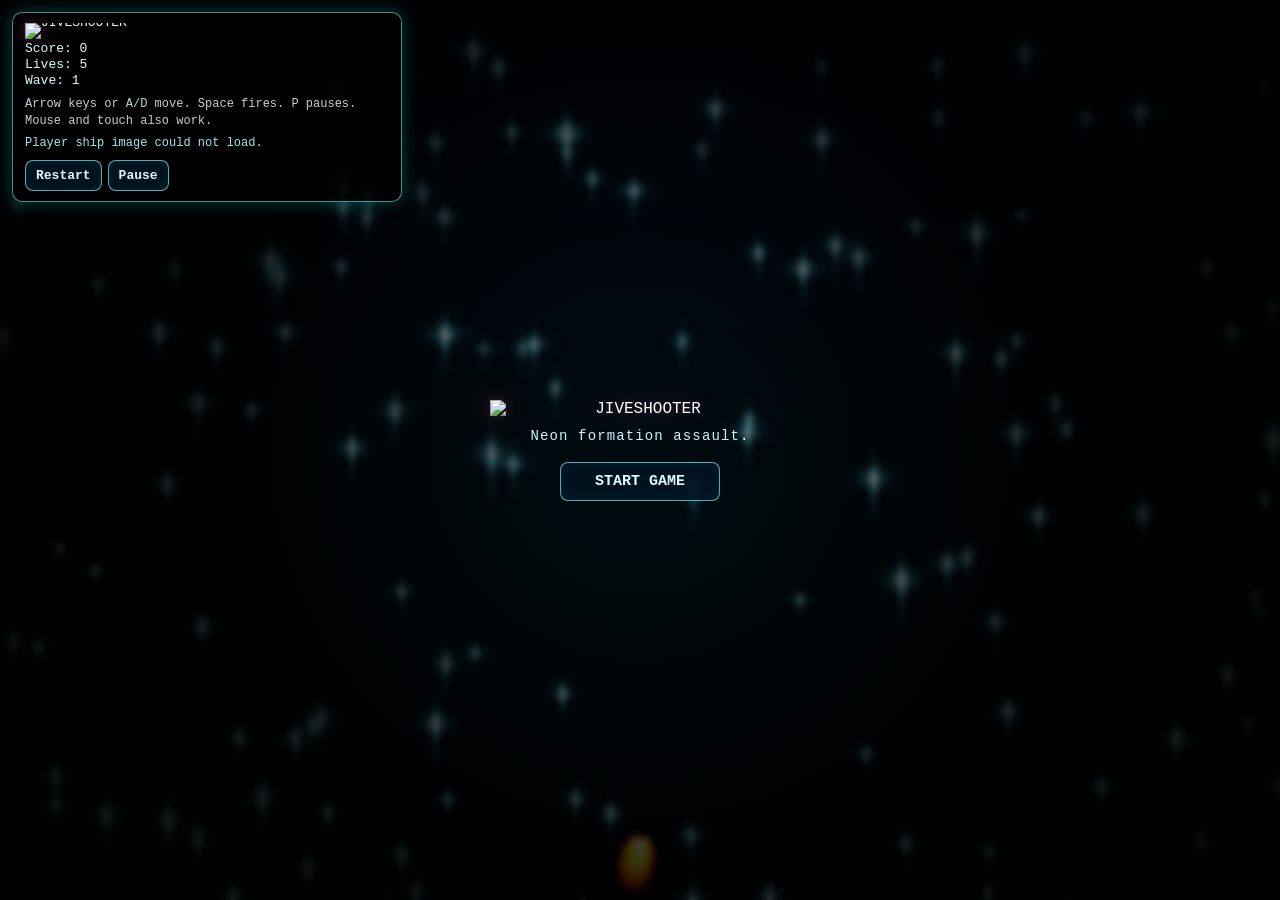
==== index.html @ 8937915e "Add files via upload" ====
<!doctype html>
<html lang="en">
<head>
  <meta charset="utf-8">
  <meta name="viewport" content="width=device-width,initial-scale=1,viewport-fit=cover">
  <meta name="theme-color" content="#00040e">
  <title>JIVESHOOTER</title>
  <link rel="stylesheet" href="style.css">
</head>
<body>
  <main id="gameShell">
    <canvas id="gameCanvas" aria-label="JIVESHOOTER game"></canvas>
    <canvas id="fxCanvas" aria-hidden="true"></canvas>

    <section id="hud" aria-live="polite">
      <div id="logoWrap">
        <img id="logo" alt="JIVESHOOTER">
      </div>
      <div class="stat">Score: <span id="score">0</span></div>
      <div class="stat">Lives: <span id="lives">5</span></div>
      <div class="stat">Wave: <span id="wave">1</span></div>
      <small>
        Arrow keys or A/D move. Space fires. P pauses.
        Mouse and touch also work.
      </small>
      <div id="status">Loading JIVESHOOTER assets...</div>
      <div class="buttons">
        <button id="restart" type="button">Restart</button>
        <button id="pause" type="button">Pause</button>
      </div>
    </section>

    <section id="startPanel" class="panel">
      <img id="startLogo" alt="JIVESHOOTER">
      <p>Neon formation assault.</p>
      <button id="start" type="button">START GAME</button>
    </section>
  </main>

  <script src="game.js"></script>
</body>
</html>
---- style.css ----
html,
body {
  width: 100%;
  height: 100%;
  margin: 0;
  overflow: hidden;
  background: #000;
}

body {
  font-family: "Courier New", Courier, monospace;
  overscroll-behavior: none;
  touch-action: none;
}

* {
  box-sizing: border-box;
}

#gameShell {
  position: fixed;
  inset: 0;
  overflow: hidden;
  background:
    radial-gradient(circle at 50% 72%, rgba(17, 25, 42, 0.34), transparent 46%),
    linear-gradient(180deg, #00040e 0%, #000000 63%, #000000 100%);
}

#gameCanvas,
#fxCanvas {
  position: absolute;
  inset: 0;
  width: 100%;
  height: 100%;
}

#gameCanvas {
  z-index: 1;
  touch-action: none;
  cursor: crosshair;
}

#fxCanvas {
  z-index: 2;
  pointer-events: none;
  mix-blend-mode: screen;
  filter: saturate(1.45) contrast(1.16) brightness(1.05);
}

#hud {
  position: fixed;
  left: 12px;
  top: 12px;
  z-index: 5;
  padding: 10px 12px;
  color: #dffcff;
  background: rgba(0, 0, 0, 0.78);
  border: 1px solid rgba(140, 255, 255, 0.55);
  box-shadow: 0 0 18px rgba(0, 255, 255, 0.25);
  border-radius: 10px;
  user-select: none;
  max-width: min(390px, calc(100vw - 24px));
  font-size: 13px;
}

#logoWrap {
  margin: 0 0 2px 0;
  line-height: 0;
}

#logo,
#startLogo {
  display: block;
  width: min(300px, calc(100vw - 84px));
  max-width: 100%;
  height: auto;
  filter:
    drop-shadow(0 0 6px rgba(255, 100, 255, 0.20))
    drop-shadow(0 0 14px rgba(255, 120, 40, 0.16));
}

.stat {
  line-height: 1.24;
}

#hud small {
  display: block;
  opacity: 0.84;
  margin-top: 7px;
  line-height: 1.35;
  font-size: 12px;
}

#status {
  margin-top: 7px;
  min-height: 16px;
  color: #aef7ff;
  opacity: 0.94;
  font-size: 12px;
}

.buttons {
  display: flex;
  gap: 6px;
  flex-wrap: wrap;
}

button {
  margin-top: 8px;
  border: 1px solid rgba(140, 255, 255, 0.65);
  background: rgba(0, 20, 32, 0.92);
  color: #dffcff;
  border-radius: 8px;
  padding: 7px 10px;
  font: 700 13px "Courier New", Courier, monospace;
  cursor: pointer;
  box-shadow: inset 0 0 12px rgba(0, 210, 255, 0.08);
}

button:hover,
button:focus-visible {
  background: rgba(0, 42, 58, 0.96);
  outline: none;
  box-shadow:
    inset 0 0 14px rgba(0, 210, 255, 0.16),
    0 0 15px rgba(0, 255, 255, 0.2);
}

.panel {
  position: fixed;
  inset: 0;
  z-index: 4;
  display: grid;
  place-content: center;
  justify-items: center;
  gap: 10px;
  padding: 28px;
  text-align: center;
  color: white;
  background: radial-gradient(circle at center, rgba(0, 32, 48, 0.35), rgba(0, 0, 0, 0.82) 56%, rgba(0, 0, 0, 0.95));
  backdrop-filter: blur(3px);
}

.panel.hidden {
  display: none;
}

.panel p {
  margin: 0;
  color: #c8f8ff;
  font-size: 14px;
  letter-spacing: 0.08em;
}

#start {
  min-width: 160px;
  padding: 10px 18px;
  font-size: 15px;
}

@media (max-width: 680px) {
  #hud {
    font-size: 12px;
    max-width: min(320px, calc(100vw - 16px));
    left: 8px;
    top: 8px;
    padding: 8px 10px;
  }

  #hud small {
    display: none;
  }

  #logo {
    width: min(220px, calc(100vw - 80px));
  }
}
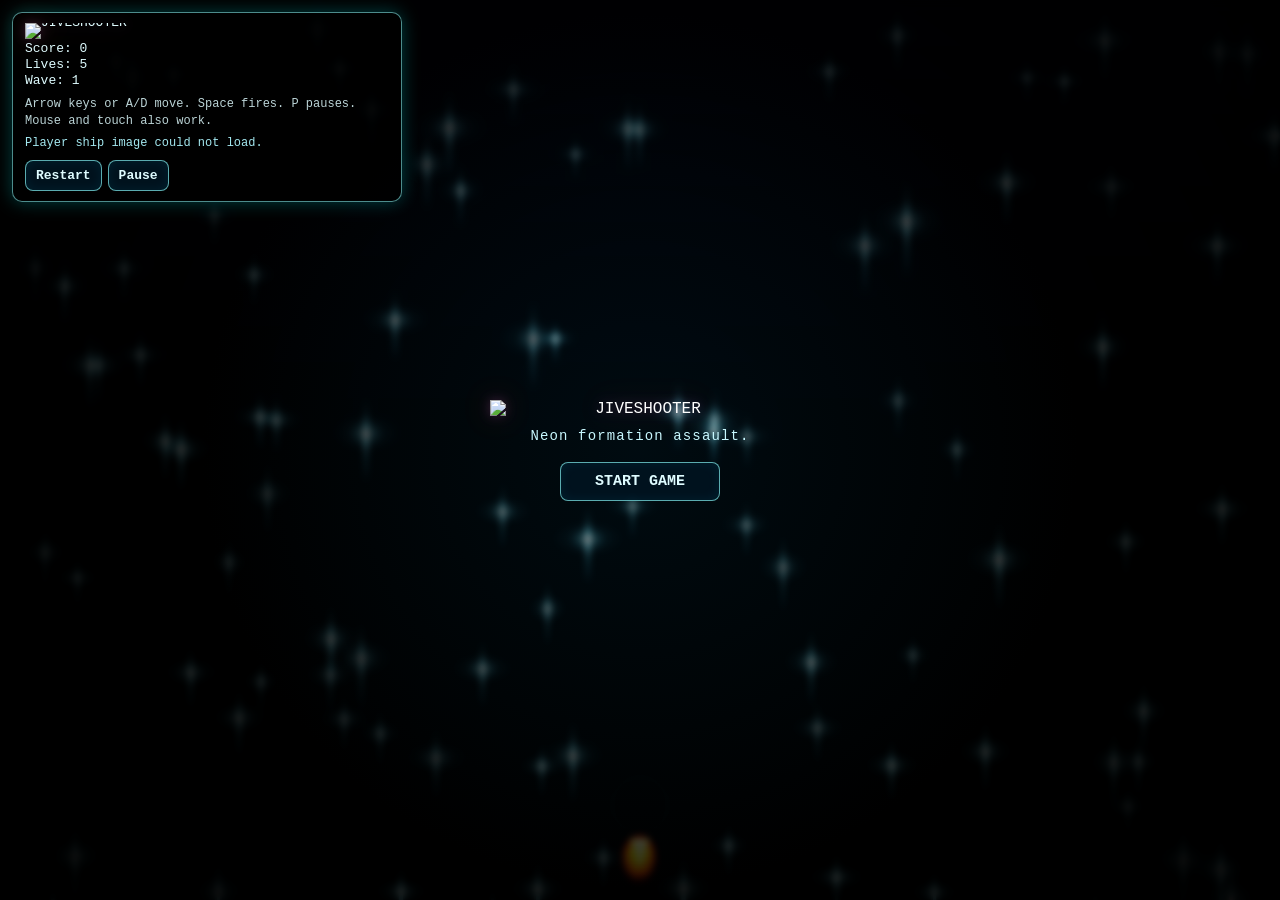
==== commit f8a1bf59: "Add files via upload" ====
--- a/index.html
+++ b/index.html
@@ -4,8 +4,8 @@
   <meta charset="utf-8">
   <meta name="viewport" content="width=device-width,initial-scale=1,viewport-fit=cover">
   <meta name="theme-color" content="#00040e">
-  <title>JIVESHOOTER</title>
-  <link rel="stylesheet" href="style.css">
+  <title>JIVESHOOTER V4</title>
+  <link rel="stylesheet" href="style-v4-20260811.css">
 </head>
 <body>
   <main id="gameShell">
@@ -37,6 +37,6 @@
     </section>
   </main>
 
-  <script src="game.js"></script>
+  <script src="game-v4-20260811.js"></script>
 </body>
 </html>
--- a/style-v4-20260811.css
+++ b/style-v4-20260811.css
@@ -0,0 +1,178 @@
+/* JIVESHOOTER V4 GLOW SYNC 2026-08-11 */
+html,
+body {
+  width: 100%;
+  height: 100%;
+  margin: 0;
+  overflow: hidden;
+  background: #000;
+}
+
+body {
+  font-family: "Courier New", Courier, monospace;
+  overscroll-behavior: none;
+  touch-action: none;
+}
+
+* {
+  box-sizing: border-box;
+}
+
+#gameShell {
+  position: fixed;
+  inset: 0;
+  overflow: hidden;
+  background:
+    radial-gradient(circle at 50% 72%, rgba(17, 25, 42, 0.34), transparent 46%),
+    linear-gradient(180deg, #00040e 0%, #000000 63%, #000000 100%);
+}
+
+#gameCanvas,
+#fxCanvas {
+  position: absolute;
+  inset: 0;
+  width: 100%;
+  height: 100%;
+}
+
+#gameCanvas {
+  z-index: 1;
+  touch-action: none;
+  cursor: crosshair;
+}
+
+#fxCanvas {
+  z-index: 2;
+  pointer-events: none;
+  mix-blend-mode: screen;
+  filter: saturate(1.45) contrast(1.16) brightness(1.00);
+}
+
+#hud {
+  position: fixed;
+  left: 12px;
+  top: 12px;
+  z-index: 5;
+  padding: 10px 12px;
+  color: #dffcff;
+  background: rgba(0, 0, 0, 0.78);
+  border: 1px solid rgba(140, 255, 255, 0.55);
+  box-shadow: 0 0 18px rgba(0, 255, 255, 0.25);
+  border-radius: 10px;
+  user-select: none;
+  max-width: min(390px, calc(100vw - 24px));
+  font-size: 13px;
+}
+
+#logoWrap {
+  margin: 0 0 2px 0;
+  line-height: 0;
+}
+
+#logo,
+#startLogo {
+  display: block;
+  width: min(300px, calc(100vw - 84px));
+  max-width: 100%;
+  height: auto;
+  filter:
+    drop-shadow(0 0 6px rgba(255, 100, 255, 0.20))
+    drop-shadow(0 0 14px rgba(255, 120, 40, 0.16));
+}
+
+.stat {
+  line-height: 1.24;
+}
+
+#hud small {
+  display: block;
+  opacity: 0.84;
+  margin-top: 7px;
+  line-height: 1.35;
+  font-size: 12px;
+}
+
+#status {
+  margin-top: 7px;
+  min-height: 16px;
+  color: #aef7ff;
+  opacity: 0.94;
+  font-size: 12px;
+}
+
+.buttons {
+  display: flex;
+  gap: 6px;
+  flex-wrap: wrap;
+}
+
+button {
+  margin-top: 8px;
+  border: 1px solid rgba(140, 255, 255, 0.65);
+  background: rgba(0, 20, 32, 0.92);
+  color: #dffcff;
+  border-radius: 8px;
+  padding: 7px 10px;
+  font: 700 13px "Courier New", Courier, monospace;
+  cursor: pointer;
+  box-shadow: inset 0 0 12px rgba(0, 210, 255, 0.08);
+}
+
+button:hover,
+button:focus-visible {
+  background: rgba(0, 42, 58, 0.96);
+  outline: none;
+  box-shadow:
+    inset 0 0 14px rgba(0, 210, 255, 0.16),
+    0 0 15px rgba(0, 255, 255, 0.2);
+}
+
+.panel {
+  position: fixed;
+  inset: 0;
+  z-index: 4;
+  display: grid;
+  place-content: center;
+  justify-items: center;
+  gap: 10px;
+  padding: 28px;
+  text-align: center;
+  color: white;
+  background: radial-gradient(circle at center, rgba(0, 32, 48, 0.35), rgba(0, 0, 0, 0.82) 56%, rgba(0, 0, 0, 0.95));
+  backdrop-filter: blur(3px);
+}
+
+.panel.hidden {
+  display: none;
+}
+
+.panel p {
+  margin: 0;
+  color: #c8f8ff;
+  font-size: 14px;
+  letter-spacing: 0.08em;
+}
+
+#start {
+  min-width: 160px;
+  padding: 10px 18px;
+  font-size: 15px;
+}
+
+@media (max-width: 680px) {
+  #hud {
+    font-size: 12px;
+    max-width: min(320px, calc(100vw - 16px));
+    left: 8px;
+    top: 8px;
+    padding: 8px 10px;
+  }
+
+  #hud small {
+    display: none;
+  }
+
+  #logo {
+    width: min(220px, calc(100vw - 80px));
+  }
+}
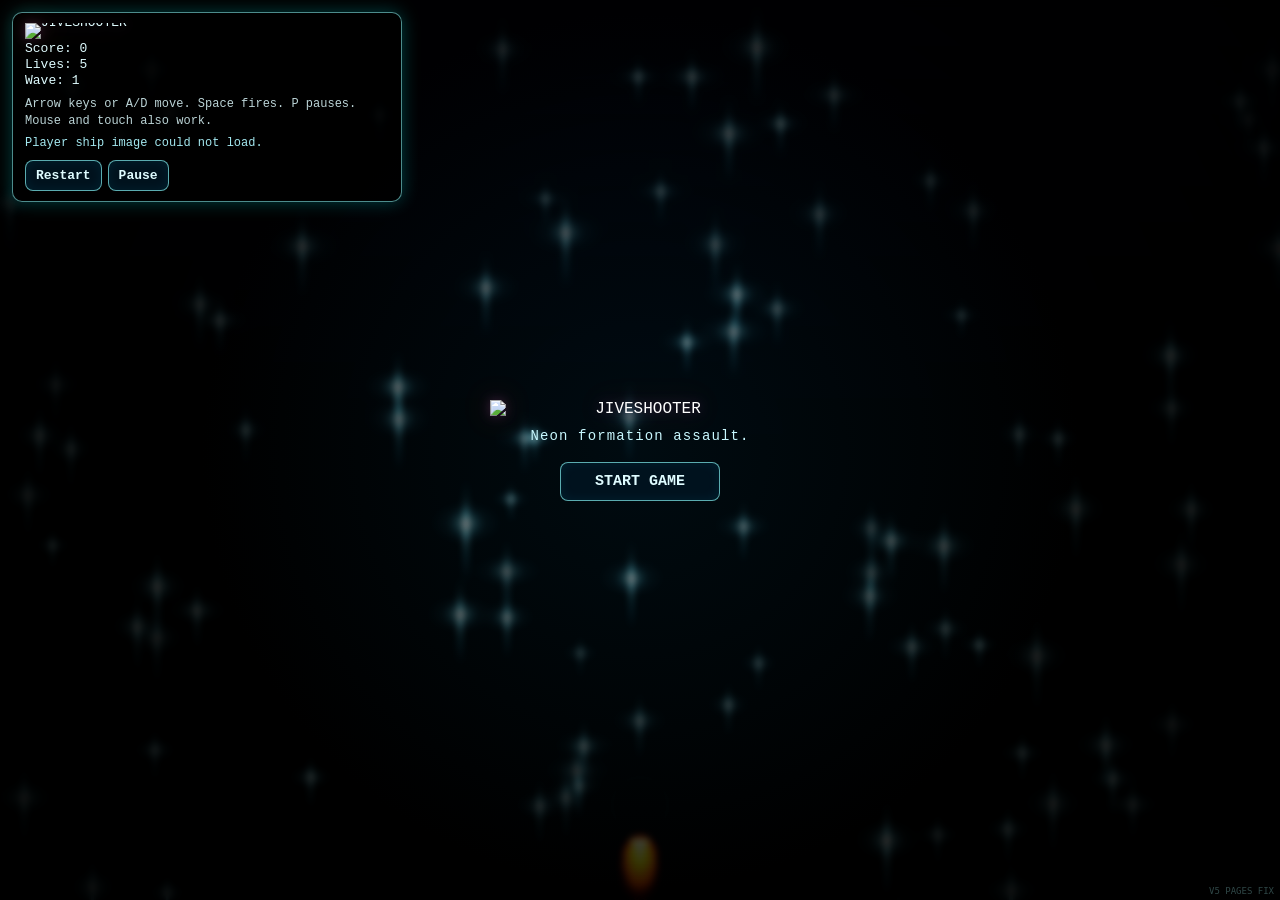
==== commit 3fc49b64: "Fix GitHub Pages entrypoint and force JIVESHOOTER V5 assets" ====
--- a/index.html
+++ b/index.html
@@ -4,8 +4,12 @@
   <meta charset="utf-8">
   <meta name="viewport" content="width=device-width,initial-scale=1,viewport-fit=cover">
   <meta name="theme-color" content="#00040e">
-  <title>JIVESHOOTER V4</title>
-  <link rel="stylesheet" href="style-v4-20260811.css">
+  <meta name="jiveshooter-build" content="V5-PAGES-FIX-20260811">
+  <title>JIVESHOOTER</title>
+  <link rel="stylesheet" href="./style-v4-20260811.css?v=5-pages-fix-20260811">
+  <style>
+    #pagesBuildMarker{position:fixed;right:6px;bottom:4px;z-index:2147483647;font:9px monospace;color:rgba(170,255,255,.28);pointer-events:none;user-select:none}
+  </style>
 </head>
 <body>
   <main id="gameShell">
@@ -23,7 +27,7 @@
         Arrow keys or A/D move. Space fires. P pauses.
         Mouse and touch also work.
       </small>
-      <div id="status">Loading JIVESHOOTER assets...</div>
+      <div id="status">Loading JIVESHOOTER V5 assets...</div>
       <div class="buttons">
         <button id="restart" type="button">Restart</button>
         <button id="pause" type="button">Pause</button>
@@ -37,6 +41,7 @@
     </section>
   </main>
 
-  <script src="game-v4-20260811.js"></script>
+  <div id="pagesBuildMarker">V5 PAGES FIX</div>
+  <script src="./game-v4-20260811.js?v=5-pages-fix-20260811"></script>
 </body>
 </html>
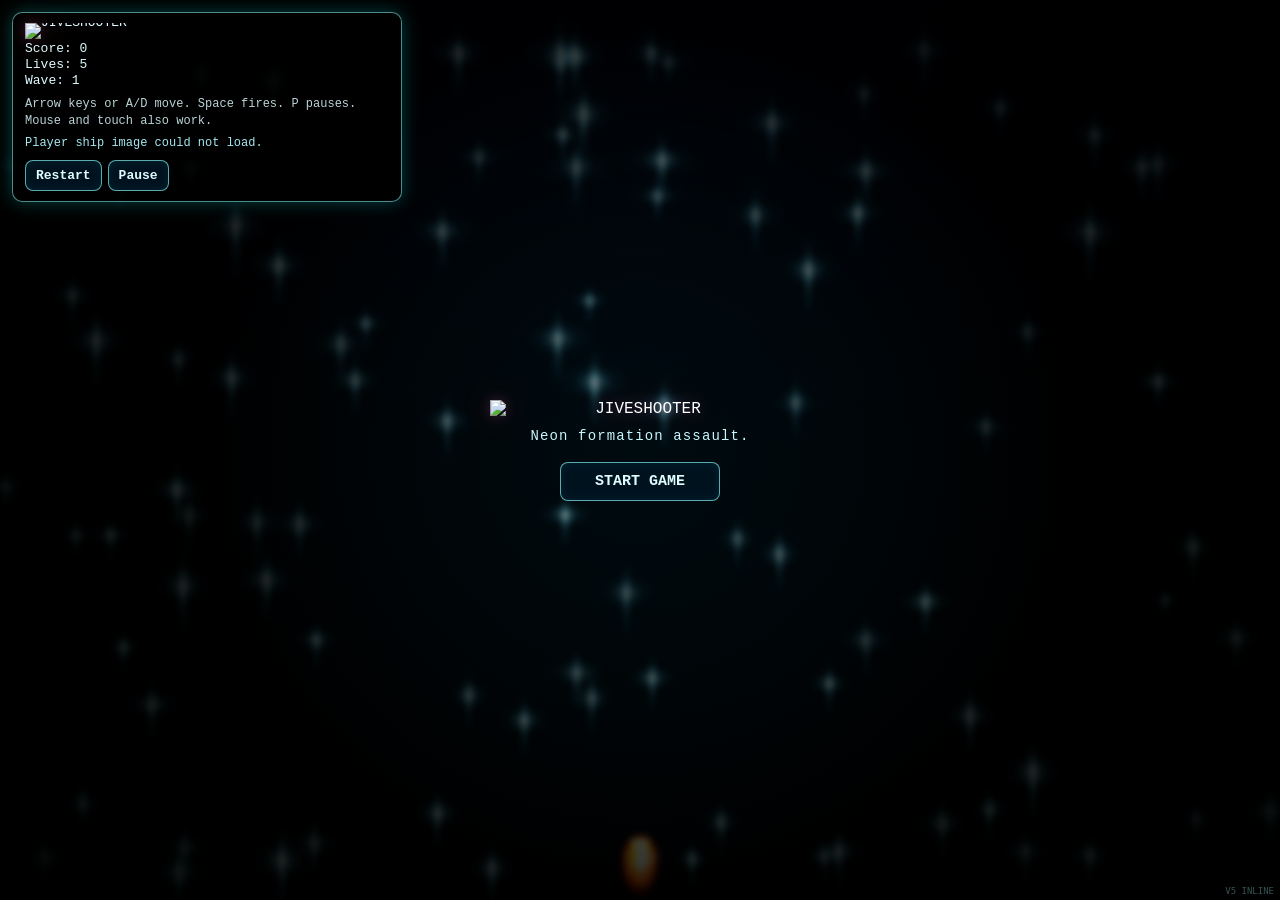
==== commit ada9e78a: "Add files via upload" ====
--- a/index.html
+++ b/index.html
@@ -4,12 +4,190 @@
   <meta charset="utf-8">
   <meta name="viewport" content="width=device-width,initial-scale=1,viewport-fit=cover">
   <meta name="theme-color" content="#00040e">
-  <meta name="jiveshooter-build" content="V5-PAGES-FIX-20260811">
   <title>JIVESHOOTER</title>
-  <link rel="stylesheet" href="./style-v4-20260811.css?v=5-pages-fix-20260811">
   <style>
-    #pagesBuildMarker{position:fixed;right:6px;bottom:4px;z-index:2147483647;font:9px monospace;color:rgba(170,255,255,.28);pointer-events:none;user-select:none}
-  </style>
+/* JIVESHOOTER V4 GLOW SYNC 2026-08-11 */
+html,
+body {
+  width: 100%;
+  height: 100%;
+  margin: 0;
+  overflow: hidden;
+  background: #000;
+}
+
+body {
+  font-family: "Courier New", Courier, monospace;
+  overscroll-behavior: none;
+  touch-action: none;
+}
+
+* {
+  box-sizing: border-box;
+}
+
+#gameShell {
+  position: fixed;
+  inset: 0;
+  overflow: hidden;
+  background:
+    radial-gradient(circle at 50% 72%, rgba(17, 25, 42, 0.34), transparent 46%),
+    linear-gradient(180deg, #00040e 0%, #000000 63%, #000000 100%);
+}
+
+#gameCanvas,
+#fxCanvas {
+  position: absolute;
+  inset: 0;
+  width: 100%;
+  height: 100%;
+}
+
+#gameCanvas {
+  z-index: 1;
+  touch-action: none;
+  cursor: crosshair;
+}
+
+#fxCanvas {
+  z-index: 2;
+  pointer-events: none;
+  mix-blend-mode: screen;
+  filter: saturate(1.45) contrast(1.16) brightness(1.00);
+}
+
+#hud {
+  position: fixed;
+  left: 12px;
+  top: 12px;
+  z-index: 5;
+  padding: 10px 12px;
+  color: #dffcff;
+  background: rgba(0, 0, 0, 0.78);
+  border: 1px solid rgba(140, 255, 255, 0.55);
+  box-shadow: 0 0 18px rgba(0, 255, 255, 0.25);
+  border-radius: 10px;
+  user-select: none;
+  max-width: min(390px, calc(100vw - 24px));
+  font-size: 13px;
+}
+
+#logoWrap {
+  margin: 0 0 2px 0;
+  line-height: 0;
+}
+
+#logo,
+#startLogo {
+  display: block;
+  width: min(300px, calc(100vw - 84px));
+  max-width: 100%;
+  height: auto;
+  filter:
+    drop-shadow(0 0 6px rgba(255, 100, 255, 0.20))
+    drop-shadow(0 0 14px rgba(255, 120, 40, 0.16));
+}
+
+.stat {
+  line-height: 1.24;
+}
+
+#hud small {
+  display: block;
+  opacity: 0.84;
+  margin-top: 7px;
+  line-height: 1.35;
+  font-size: 12px;
+}
+
+#status {
+  margin-top: 7px;
+  min-height: 16px;
+  color: #aef7ff;
+  opacity: 0.94;
+  font-size: 12px;
+}
+
+.buttons {
+  display: flex;
+  gap: 6px;
+  flex-wrap: wrap;
+}
+
+button {
+  margin-top: 8px;
+  border: 1px solid rgba(140, 255, 255, 0.65);
+  background: rgba(0, 20, 32, 0.92);
+  color: #dffcff;
+  border-radius: 8px;
+  padding: 7px 10px;
+  font: 700 13px "Courier New", Courier, monospace;
+  cursor: pointer;
+  box-shadow: inset 0 0 12px rgba(0, 210, 255, 0.08);
+}
+
+button:hover,
+button:focus-visible {
+  background: rgba(0, 42, 58, 0.96);
+  outline: none;
+  box-shadow:
+    inset 0 0 14px rgba(0, 210, 255, 0.16),
+    0 0 15px rgba(0, 255, 255, 0.2);
+}
+
+.panel {
+  position: fixed;
+  inset: 0;
+  z-index: 4;
+  display: grid;
+  place-content: center;
+  justify-items: center;
+  gap: 10px;
+  padding: 28px;
+  text-align: center;
+  color: white;
+  background: radial-gradient(circle at center, rgba(0, 32, 48, 0.35), rgba(0, 0, 0, 0.82) 56%, rgba(0, 0, 0, 0.95));
+  backdrop-filter: blur(3px);
+}
+
+.panel.hidden {
+  display: none;
+}
+
+.panel p {
+  margin: 0;
+  color: #c8f8ff;
+  font-size: 14px;
+  letter-spacing: 0.08em;
+}
+
+#start {
+  min-width: 160px;
+  padding: 10px 18px;
+  font-size: 15px;
+}
+
+@media (max-width: 680px) {
+  #hud {
+    font-size: 12px;
+    max-width: min(320px, calc(100vw - 16px));
+    left: 8px;
+    top: 8px;
+    padding: 8px 10px;
+  }
+
+  #hud small {
+    display: none;
+  }
+
+  #logo {
+    width: min(220px, calc(100vw - 80px));
+  }
+}
+
+
+#buildMarker{position:fixed;right:6px;bottom:4px;z-index:20;font:9px monospace;color:rgba(170,255,255,.32);pointer-events:none;user-select:none}
+</style>
 </head>
 <body>
   <main id="gameShell">
@@ -40,8 +218,1492 @@
       <button id="start" type="button">START GAME</button>
     </section>
   </main>
-
-  <div id="pagesBuildMarker">V5 PAGES FIX</div>
-  <script src="./game-v4-20260811.js?v=5-pages-fix-20260811"></script>
+  <div id="buildMarker" aria-hidden="true">V5 INLINE</div>
+
+  <script>
+(() => {
+  "use strict";
+
+  const BUILD = "V4-GLOW-SYNC-20260811";
+
+  const SHIP_URL = "https://i.postimg.cc/T2sMCYPC/spaceship.png";
+  const LOGO_URL = "https://i.postimg.cc/7h9pMnYV/JIVESHOOTER.png";
+  const LEVEL_URL = "https://i.postimg.cc/Bb0wrNCk/new.png";
+
+  const gameCanvas = document.getElementById("gameCanvas");
+  const fxCanvas = document.getElementById("fxCanvas");
+  const ctx = gameCanvas.getContext("2d", { alpha: true });
+
+  const scoreEl = document.getElementById("score");
+  const livesEl = document.getElementById("lives");
+  const waveEl = document.getElementById("wave");
+  const statusEl = document.getElementById("status");
+  const logoEl = document.getElementById("logo");
+  const startLogoEl = document.getElementById("startLogo");
+  const startPanel = document.getElementById("startPanel");
+  const startButton = document.getElementById("start");
+  const restartButton = document.getElementById("restart");
+  const pauseButton = document.getElementById("pause");
+
+  const TAU = Math.PI * 2;
+  const clamp = (v, a, b) => Math.max(a, Math.min(b, v));
+  const lerp = (a, b, t) => a + (b - a) * t;
+  const rand = (a, b) => Math.random() * (b - a) + a;
+  const easeInOut = t => t * t * (3 - 2 * t);
+
+  let vw = innerWidth;
+  let vh = innerHeight;
+  let dpr = 1;
+  let last = performance.now();
+  let raf = 0;
+
+  const images = {
+    ship: new Image(),
+    logo: new Image(),
+    level: new Image()
+  };
+
+  for (const image of Object.values(images)) {
+    image.decoding = "async";
+    image.referrerPolicy = "no-referrer";
+  }
+
+  function loadImage(image, url) {
+    return new Promise((resolve, reject) => {
+      image.onload = () => {
+        const done = () => resolve(image);
+        if (image.decode) image.decode().then(done).catch(done);
+        else done();
+      };
+      image.onerror = reject;
+      image.src = url;
+    });
+  }
+
+  const PALETTE = [
+    [0.12, 0.92, 1.00],
+    [0.72, 0.22, 1.00],
+    [1.00, 0.18, 0.72],
+    [1.00, 0.62, 0.12],
+    [0.22, 1.00, 0.62],
+    [0.32, 0.46, 1.00],
+    [1.00, 0.92, 0.24],
+    [0.15, 1.00, 0.90]
+  ];
+
+  const STAR_THEMES = [
+    [
+      "rgba(40,210,255,0)", "rgba(70,230,255,.12)",
+      "rgba(220,255,255,.82)", "rgba(75,225,255,.28)",
+      "rgba(30,180,255,0)", "rgba(170,250,255,.58)",
+      "rgba(65,225,255,.24)", "rgba(60,190,255,0)"
+    ],
+    [
+      "rgba(120,120,255,0)", "rgba(155,135,255,.12)",
+      "rgba(255,245,255,.82)", "rgba(138,120,255,.28)",
+      "rgba(95,100,255,0)", "rgba(214,205,255,.58)",
+      "rgba(124,110,255,.24)", "rgba(105,96,255,0)"
+    ],
+    [
+      "rgba(255,70,210,0)", "rgba(255,120,230,.12)",
+      "rgba(255,245,255,.82)", "rgba(255,90,214,.28)",
+      "rgba(255,60,170,0)", "rgba(255,200,245,.58)",
+      "rgba(255,108,210,.24)", "rgba(255,80,186,0)"
+    ],
+    [
+      "rgba(255,170,40,0)", "rgba(255,195,82,.12)",
+      "rgba(255,255,240,.82)", "rgba(255,178,74,.28)",
+      "rgba(255,135,40,0)", "rgba(255,238,185,.58)",
+      "rgba(255,172,92,.24)", "rgba(255,146,40,0)"
+    ],
+    [
+      "rgba(80,255,150,0)", "rgba(124,255,170,.12)",
+      "rgba(245,255,250,.82)", "rgba(88,255,174,.28)",
+      "rgba(55,220,140,0)", "rgba(205,255,226,.58)",
+      "rgba(80,245,170,.24)", "rgba(60,214,150,0)"
+    ]
+  ];
+
+  function rgba(c, a) {
+    return `rgba(${Math.round(c[0] * 255)},${Math.round(c[1] * 255)},${Math.round(c[2] * 255)},${a})`;
+  }
+
+  function makeStarSprite(theme) {
+    const c = document.createElement("canvas");
+    c.width = 96;
+    c.height = 220;
+    const g = c.getContext("2d");
+    const cx = 48;
+    const cy = 92;
+
+    g.globalCompositeOperation = "lighter";
+
+    const tail = g.createLinearGradient(cx, 0, cx, 220);
+    tail.addColorStop(0, theme[0]);
+    tail.addColorStop(0.18, theme[1]);
+    tail.addColorStop(0.44, theme[2]);
+    tail.addColorStop(0.68, theme[3]);
+    tail.addColorStop(1, theme[4]);
+
+    g.strokeStyle = tail;
+    g.lineCap = "round";
+    g.lineWidth = 10;
+    g.beginPath();
+    g.moveTo(cx, 14);
+    g.lineTo(cx, 202);
+    g.stroke();
+
+    const halo = g.createRadialGradient(cx, cy, 1, cx, cy, 42);
+    halo.addColorStop(0, "rgba(255,255,255,.98)");
+    halo.addColorStop(0.18, theme[5]);
+    halo.addColorStop(0.52, theme[6]);
+    halo.addColorStop(1, theme[7]);
+
+    g.fillStyle = halo;
+    g.beginPath();
+    g.arc(cx, cy, 42, 0, TAU);
+    g.fill();
+
+    g.fillStyle = "rgba(255,255,255,.92)";
+    g.beginPath();
+    g.arc(cx, cy, 3.2, 0, TAU);
+    g.fill();
+
+    return c;
+  }
+
+  const starSprites = STAR_THEMES.map(makeStarSprite);
+
+  class GlowRenderer {
+    constructor(canvas) {
+      this.canvas = canvas;
+      this.gl = canvas.getContext("webgl", {
+        alpha: true,
+        antialias: false,
+        depth: false,
+        stencil: false,
+        premultipliedAlpha: false,
+        preserveDrawingBuffer: false
+      });
+
+      this.available = !!this.gl;
+      this.maxPoints = 48;
+      this.points = new Float32Array(this.maxPoints * 4);
+      this.colors = new Float32Array(this.maxPoints * 3);
+      this.tw = 96;
+      this.th = 96;
+      this.src = null;
+      this.dst = null;
+
+      if (!this.available) return;
+
+      const gl = this.gl;
+      const vs = `
+        attribute vec2 a_position;
+        varying vec2 v_uv;
+        void main() {
+          v_uv = a_position * .5 + .5;
+          gl_Position = vec4(a_position, 0.0, 1.0);
+        }
+      `;
+
+      const fs = `
+        precision mediump float;
+        varying vec2 v_uv;
+        uniform sampler2D u_buffer;
+        uniform vec2 u_resolution;
+        uniform vec2 u_texel;
+        uniform vec2 u_focus;
+        uniform float u_time;
+        uniform int u_pass;
+        uniform int u_count;
+        uniform vec4 u_points[${this.maxPoints}];
+        uniform vec3 u_cols[${this.maxPoints}];
+
+        float hash(vec2 p) {
+          return fract(sin(dot(p, vec2(127.1, 311.7))) * 43758.5453123);
+        }
+
+        vec3 hash33(vec3 p) {
+          float n = sin(dot(p, vec3(7.0, 157.0, 113.0)));
+          return fract(vec3(2097152.0, 262144.0, 32768.0) * n);
+        }
+
+        float gauss(vec2 i) {
+          float sigma = 2.0;
+          return .03978873577 * exp(-dot(i, i) / (2.0 * sigma * sigma));
+        }
+
+        vec3 blurTex(vec2 uv) {
+          vec2 t = u_texel * 1.55;
+          vec3 col = texture2D(u_buffer, uv).rgb * .24;
+          col += texture2D(u_buffer, uv + vec2(t.x, 0.0)).rgb * .11;
+          col += texture2D(u_buffer, uv - vec2(t.x, 0.0)).rgb * .11;
+          col += texture2D(u_buffer, uv + vec2(0.0, t.y)).rgb * .11;
+          col += texture2D(u_buffer, uv - vec2(0.0, t.y)).rgb * .11;
+          col += texture2D(u_buffer, uv + t).rgb * .08;
+          col += texture2D(u_buffer, uv - t).rgb * .08;
+          col += texture2D(u_buffer, uv + vec2(t.x, -t.y)).rgb * .08;
+          col += texture2D(u_buffer, uv + vec2(-t.x, t.y)).rgb * .08;
+          return col;
+        }
+
+        void main() {
+          vec2 uv = v_uv;
+
+          if (u_pass == 0) {
+            vec2 origin = mix(vec2(.5), u_focus, .46);
+            vec2 sampleUV = .982 * (uv - origin) + origin;
+            sampleUV += vec2(sin((u_time + uv.y * .5) * 10.0) * .0010, -.00018);
+
+            vec3 tex = blurTex(sampleUV) * .935;
+            vec3 add = vec3(0.0);
+            float asp = u_resolution.x / u_resolution.y;
+
+            for (int i = 0; i < ${this.maxPoints}; i++) {
+              if (i >= u_count) break;
+
+              vec4 p = u_points[i];
+              vec2 q = (uv - p.xy) * vec2(asp, 1.0);
+              float d = length(q);
+              float r = max(p.z, .001);
+              float core = smoothstep(r, 0.0, d);
+              float halo = smoothstep(r * 3.7, 0.0, d) * .22;
+              float ring = smoothstep(r * .36, 0.0, abs(d - r * 1.42)) * .075;
+              float pulse = .90 + .10 * sin(u_time * 9.0 + float(i) * 1.73);
+              vec3 c = u_cols[i];
+
+              add += c * (core * 1.18 + halo + ring) * p.w * pulse;
+              add += vec3(1.0) * pow(core, 5.0) * .38 * p.w;
+            }
+
+            tex += add;
+            gl_FragColor = vec4(tex, 1.0);
+          } else {
+            vec3 tex = texture2D(u_buffer, uv).rgb;
+            vec3 n = hash33(vec3(uv * vec2(340.0, 220.0), u_time * .12));
+            tex += n * .09 - .045;
+
+            vec3 cut = vec3(
+              smoothstep(.06, .54, tex.r),
+              smoothstep(.12, .50, tex.g),
+              smoothstep(.02, .46, tex.b)
+            );
+
+            vec3 col = tex * 1.06 + cut * .58;
+            col = pow(max(col, 0.0), vec3(.84));
+            float a = clamp(max(max(col.r, col.g), col.b) * 1.05, 0.0, 1.0);
+            gl_FragColor = vec4(col, a);
+          }
+        }
+      `;
+
+      const compile = (type, source) => {
+        const shader = gl.createShader(type);
+        gl.shaderSource(shader, source);
+        gl.compileShader(shader);
+        if (!gl.getShaderParameter(shader, gl.COMPILE_STATUS)) {
+          throw new Error(gl.getShaderInfoLog(shader) || "Shader compile failed");
+        }
+        return shader;
+      };
+
+      this.program = gl.createProgram();
+      gl.attachShader(this.program, compile(gl.VERTEX_SHADER, vs));
+      gl.attachShader(this.program, compile(gl.FRAGMENT_SHADER, fs));
+      gl.linkProgram(this.program);
+
+      if (!gl.getProgramParameter(this.program, gl.LINK_STATUS)) {
+        throw new Error(gl.getProgramInfoLog(this.program) || "Shader link failed");
+      }
+
+      this.quad = gl.createBuffer();
+      gl.bindBuffer(gl.ARRAY_BUFFER, this.quad);
+      gl.bufferData(
+        gl.ARRAY_BUFFER,
+        new Float32Array([-1, -1, 1, -1, -1, 1, -1, 1, 1, -1, 1, 1]),
+        gl.STATIC_DRAW
+      );
+
+      this.loc = {
+        pos: gl.getAttribLocation(this.program, "a_position"),
+        buf: gl.getUniformLocation(this.program, "u_buffer"),
+        res: gl.getUniformLocation(this.program, "u_resolution"),
+        tex: gl.getUniformLocation(this.program, "u_texel"),
+        focus: gl.getUniformLocation(this.program, "u_focus"),
+        time: gl.getUniformLocation(this.program, "u_time"),
+        pass: gl.getUniformLocation(this.program, "u_pass"),
+        count: gl.getUniformLocation(this.program, "u_count"),
+        points: gl.getUniformLocation(this.program, "u_points[0]"),
+        cols: gl.getUniformLocation(this.program, "u_cols[0]")
+      };
+
+      gl.useProgram(this.program);
+      gl.enableVertexAttribArray(this.loc.pos);
+      gl.vertexAttribPointer(this.loc.pos, 2, gl.FLOAT, false, 0, 0);
+      gl.uniform1i(this.loc.buf, 0);
+    }
+
+    makeTarget(width, height) {
+      const gl = this.gl;
+      const tex = gl.createTexture();
+      gl.bindTexture(gl.TEXTURE_2D, tex);
+      gl.texParameteri(gl.TEXTURE_2D, gl.TEXTURE_MIN_FILTER, gl.LINEAR);
+      gl.texParameteri(gl.TEXTURE_2D, gl.TEXTURE_MAG_FILTER, gl.LINEAR);
+      gl.texParameteri(gl.TEXTURE_2D, gl.TEXTURE_WRAP_S, gl.CLAMP_TO_EDGE);
+      gl.texParameteri(gl.TEXTURE_2D, gl.TEXTURE_WRAP_T, gl.CLAMP_TO_EDGE);
+      gl.texImage2D(gl.TEXTURE_2D, 0, gl.RGBA, width, height, 0, gl.RGBA, gl.UNSIGNED_BYTE, null);
+
+      const fbo = gl.createFramebuffer();
+      gl.bindFramebuffer(gl.FRAMEBUFFER, fbo);
+      gl.framebufferTexture2D(gl.FRAMEBUFFER, gl.COLOR_ATTACHMENT0, gl.TEXTURE_2D, tex, 0);
+      return { tex, fbo };
+    }
+
+    resize(width, height, pixelRatio) {
+      if (!this.available) return;
+
+      const gl = this.gl;
+      this.canvas.width = Math.max(2, Math.floor(width * pixelRatio));
+      this.canvas.height = Math.max(2, Math.floor(height * pixelRatio));
+      this.canvas.style.width = `${width}px`;
+      this.canvas.style.height = `${height}px`;
+
+      this.tw = Math.max(96, Math.floor(width * pixelRatio * .24));
+      this.th = Math.max(96, Math.floor(height * pixelRatio * .24));
+
+      if (this.src) {
+        gl.deleteTexture(this.src.tex);
+        gl.deleteFramebuffer(this.src.fbo);
+      }
+      if (this.dst) {
+        gl.deleteTexture(this.dst.tex);
+        gl.deleteFramebuffer(this.dst.fbo);
+      }
+
+      this.src = this.makeTarget(this.tw, this.th);
+      this.dst = this.makeTarget(this.tw, this.th);
+      this.clear();
+    }
+
+    clear() {
+      if (!this.available || !this.src || !this.dst) return;
+      const gl = this.gl;
+      for (const target of [this.src, this.dst]) {
+        gl.bindFramebuffer(gl.FRAMEBUFFER, target.fbo);
+        gl.viewport(0, 0, this.tw, this.th);
+        gl.clearColor(0, 0, 0, 1);
+        gl.clear(gl.COLOR_BUFFER_BIT);
+      }
+      gl.bindFramebuffer(gl.FRAMEBUFFER, null);
+    }
+
+    render(points, focus, now) {
+      if (!this.available || !this.src || !this.dst) return;
+
+      const gl = this.gl;
+      let n = 0;
+
+      for (const p of points) {
+        if (n >= this.maxPoints) break;
+        this.points[n * 4] = p.x / vw;
+        this.points[n * 4 + 1] = 1 - p.y / vh;
+        this.points[n * 4 + 2] = p.r / vh;
+        this.points[n * 4 + 3] = p.intensity;
+
+        this.colors[n * 3] = p.color[0];
+        this.colors[n * 3 + 1] = p.color[1];
+        this.colors[n * 3 + 2] = p.color[2];
+        n++;
+      }
+
+      gl.useProgram(this.program);
+      gl.bindBuffer(gl.ARRAY_BUFFER, this.quad);
+      gl.vertexAttribPointer(this.loc.pos, 2, gl.FLOAT, false, 0, 0);
+      gl.disable(gl.BLEND);
+
+      gl.bindFramebuffer(gl.FRAMEBUFFER, this.dst.fbo);
+      gl.viewport(0, 0, this.tw, this.th);
+      gl.activeTexture(gl.TEXTURE0);
+      gl.bindTexture(gl.TEXTURE_2D, this.src.tex);
+
+      gl.uniform2f(this.loc.res, this.tw, this.th);
+      gl.uniform2f(this.loc.tex, 1 / this.tw, 1 / this.th);
+      gl.uniform2f(this.loc.focus, focus.x / vw, 1 - focus.y / vh);
+      gl.uniform1f(this.loc.time, now * .001);
+      gl.uniform1i(this.loc.pass, 0);
+      gl.uniform1i(this.loc.count, n);
+      gl.uniform4fv(this.loc.points, this.points);
+      gl.uniform3fv(this.loc.cols, this.colors);
+      gl.drawArrays(gl.TRIANGLES, 0, 6);
+
+      const tmp = this.src;
+      this.src = this.dst;
+      this.dst = tmp;
+
+      gl.bindFramebuffer(gl.FRAMEBUFFER, null);
+      gl.viewport(0, 0, this.canvas.width, this.canvas.height);
+      gl.clearColor(0, 0, 0, 0);
+      gl.clear(gl.COLOR_BUFFER_BIT);
+
+      gl.enable(gl.BLEND);
+      gl.blendFunc(gl.SRC_ALPHA, gl.ONE_MINUS_SRC_ALPHA);
+      gl.activeTexture(gl.TEXTURE0);
+      gl.bindTexture(gl.TEXTURE_2D, this.src.tex);
+      gl.uniform2f(this.loc.res, this.canvas.width, this.canvas.height);
+      gl.uniform2f(this.loc.tex, 1 / this.tw, 1 / this.th);
+      gl.uniform1i(this.loc.pass, 1);
+      gl.drawArrays(gl.TRIANGLES, 0, 6);
+      gl.disable(gl.BLEND);
+    }
+  }
+
+  const glow = new GlowRenderer(fxCanvas);
+
+  const keys = new Set();
+  const pointer = {
+    active: false,
+    x: 0,
+    shoot: false
+  };
+
+  const state = {
+    running: false,
+    paused: true,
+    gameOver: false,
+    score: 0,
+    lives: 5,
+    wave: 1,
+    invulnerable: 0,
+    shootCooldown: 0,
+    formationTime: 0,
+    attackCycle: 0,
+    diveTimer: 1.2,
+    enemyShotTimer: 1.5,
+    waveFlash: 0,
+    waveDelay: 0,
+    screenShake: 0
+  };
+
+  const player = {
+    x: vw / 2,
+    y: vh - 95,
+    r: 21,
+    speed: 445
+  };
+
+  const bullets = [];
+  const enemyBullets = [];
+  const enemies = [];
+  const particles = [];
+  const blasts = [];
+  const stars = [];
+
+  function addParticle(x, y, vx, vy, life, size, color) {
+    particles.push({ x, y, vx, vy, life, maxLife: life, size, color });
+  }
+
+  function explode(x, y, color, big = false) {
+    blasts.push({
+      x,
+      y,
+      life: big ? .88 : .56,
+      maxLife: big ? .88 : .56,
+      radius: big ? 76 : 44,
+      color,
+      big
+    });
+
+    const count = big ? 72 : 34;
+    for (let i = 0; i < count; i++) {
+      const angle = Math.random() * TAU;
+      const speed = rand(big ? 130 : 75, big ? 470 : 280);
+      addParticle(
+        x,
+        y,
+        Math.cos(angle) * speed,
+        Math.sin(angle) * speed,
+        rand(.45, big ? 1.28 : .84),
+        rand(big ? 3.2 : 1.6, big ? 10 : 5.8),
+        color
+      );
+    }
+
+    state.screenShake = Math.max(state.screenShake, big ? .24 : .10);
+  }
+
+  function createStars() {
+    stars.length = 0;
+    const count = Math.round(clamp(vw * vh / 11500, 62, 105));
+    for (let i = 0; i < count; i++) {
+      stars.push({
+        x: Math.random() * vw,
+        y: Math.random() * vh,
+        size: Math.random() * 1.75 + .72,
+        speed: Math.random() * 145 + 85,
+        alpha: Math.random() * .38 + .58,
+        seed: Math.random() * 7
+      });
+    }
+  }
+
+  class Enemy {
+    constructor(row, col, cols, index) {
+      this.row = row;
+      this.col = col;
+      this.cols = cols;
+      this.index = index;
+      this.alive = true;
+      this.mode = "enter";
+      this.entryDelay = Math.floor(index / 5) * .14 + row * .02;
+      this.entryT = 0;
+      this.returnT = 0;
+      this.diveT = 0;
+      this.diveDuration = 1.28;
+      this.seed = Math.random() * 20;
+      this.color = PALETTE[(row * 2 + col + state.wave - 1) % PALETTE.length];
+      this.type = row === 0 ? "boss" : (row === 1 ? "wing" : "drone");
+      this.hp = this.type === "boss" ? 2 : 1;
+      this.radius = this.type === "boss" ? 12.5 : this.type === "wing" ? 10.5 : 9.5;
+      this.x = vw / 2;
+      this.y = -80;
+      this.angle = 0;
+      this.diveStart = { x: 0, y: 0 };
+      this.diveTarget = { x: 0, y: 0 };
+      this.shotLatch = false;
+      this.value = this.type === "boss" ? 300 : this.type === "wing" ? 150 : 90;
+    }
+
+    slotPosition(now) {
+      const horizontalSpacing = clamp(vw / 9.4, 62, 92);
+      const verticalSpacing = clamp(vh / 12.8, 54, 68);
+      const width = horizontalSpacing * (this.cols - 1);
+
+      const sweep = Math.sin(state.formationTime * 2.45) * Math.min(68, Math.max(26, (vw - width - 90) * .30));
+      const bob = Math.sin(state.formationTime * 4.90) * 2.2;
+      const x = vw / 2 - width / 2 + this.col * horizontalSpacing + sweep;
+      const y = clamp(116 + this.row * verticalSpacing, 100, vh * .39) + bob;
+      return { x, y };
+    }
+
+    update(dt, now) {
+      if (!this.alive) return;
+
+      if (this.mode === "enter") {
+        if (this.entryDelay > 0) {
+          this.entryDelay -= dt;
+          return;
+        }
+
+        this.entryT += dt * (1.32 + Math.min(.38, state.wave * .018));
+        const t = clamp(this.entryT, 0, 1);
+        const e = easeInOut(t);
+        const slot = this.slotPosition(now);
+
+        const group = Math.floor(this.index / 5);
+        const lane = this.index % 5;
+        const side = group % 2 === 0 ? -1 : 1;
+        const startX = vw / 2 + side * Math.min(vw * .34, 290) + (lane - 2) * 20;
+        const startY = -55 - lane * 12;
+        const controlX = vw / 2 - side * Math.min(125, vw * .14);
+        const controlY = clamp(vh * .18, 88, 150);
+
+        const omt = 1 - e;
+        this.x = omt * omt * startX + 2 * omt * e * controlX + e * e * slot.x;
+        this.y = omt * omt * startY + 2 * omt * e * controlY + e * e * slot.y;
+        this.angle = Math.sin(t * Math.PI) * side * 1.55;
+
+        if (t >= 1) {
+          this.mode = "formation";
+          this.x = slot.x;
+          this.y = slot.y;
+          this.angle = 0;
+        }
+        return;
+      }
+
+      if (this.mode === "formation") {
+        const slot = this.slotPosition(now);
+        this.x = lerp(this.x, slot.x, 1 - Math.pow(.00005, dt));
+        this.y = lerp(this.y, slot.y, 1 - Math.pow(.00005, dt));
+        this.angle = Math.sin(now * .0025 + this.seed) * .08;
+        return;
+      }
+
+      if (this.mode === "dive") {
+        if (this.diveT < 0) {
+          this.diveT += dt;
+          return;
+        }
+        this.diveT += dt / this.diveDuration;
+        const t = this.diveT;
+        const side = this.diveTarget.x < this.diveStart.x ? -1 : 1;
+
+        if (t <= 1) {
+          const p = clamp(t, 0, 1);
+          const omt = 1 - p;
+
+          const c1x = this.diveStart.x + side * 118;
+          const c1y = this.diveStart.y + 82;
+          const c2x = this.diveTarget.x - side * 104;
+          const c2y = vh * .62;
+
+          this.x =
+            omt * omt * omt * this.diveStart.x +
+            3 * omt * omt * p * c1x +
+            3 * omt * p * p * c2x +
+            p * p * p * this.diveTarget.x;
+
+          this.y =
+            omt * omt * omt * this.diveStart.y +
+            3 * omt * omt * p * c1y +
+            3 * omt * p * p * c2y +
+            p * p * p * this.diveTarget.y;
+
+          const dx =
+            3 * omt * omt * (c1x - this.diveStart.x) +
+            6 * omt * p * (c2x - c1x) +
+            3 * p * p * (this.diveTarget.x - c2x);
+
+          const dy =
+            3 * omt * omt * (c1y - this.diveStart.y) +
+            6 * omt * p * (c2y - c1y) +
+            3 * p * p * (this.diveTarget.y - c2y);
+
+          this.angle = Math.atan2(dy, dx) + Math.PI / 2;
+
+          if (!this.shotLatch && p > .42) {
+            this.shotLatch = true;
+            fireEnemyBullet(this, true);
+          }
+        } else {
+          this.mode = "return";
+          this.returnT = 0;
+          this.x = clamp(this.x, 30, vw - 30);
+          this.y = -65;
+          this.angle = Math.PI;
+        }
+        return;
+      }
+
+      if (this.mode === "return") {
+        this.returnT += dt * 1.25;
+        const t = clamp(this.returnT, 0, 1);
+        const e = easeInOut(t);
+        const slot = this.slotPosition(now);
+
+        const startX = this.x;
+        const cX = vw / 2 + Math.sin(this.seed) * vw * .2;
+        const cY = vh * .24;
+
+        const omt = 1 - e;
+        this.x = omt * omt * startX + 2 * omt * e * cX + e * e * slot.x;
+        this.y = omt * omt * -65 + 2 * omt * e * cY + e * e * slot.y;
+        this.angle = (1 - e) * Math.PI;
+
+        if (t >= 1) {
+          this.mode = "formation";
+          this.shotLatch = false;
+          this.angle = 0;
+        }
+      }
+    }
+
+    startDive(delay = 0, targetOffset = 0) {
+      if (!this.alive || this.mode !== "formation") return false;
+      this.mode = "dive";
+      this.diveT = -delay;
+      this.diveDuration = Math.max(.92, 1.22 - state.wave * .014);
+      this.diveStart = { x: this.x, y: this.y };
+      const side = this.x < vw * .5 ? -1 : 1;
+      this.diveTarget = {
+        x: clamp(player.x + side * 44 + targetOffset, 34, vw - 34),
+        y: vh + 64
+      };
+      this.shotLatch = false;
+      return true;
+    }
+
+    damage() {
+      this.hp--;
+      if (this.hp <= 0) {
+        this.alive = false;
+        state.score += this.value + (this.mode === "dive" ? 80 : 0);
+        explode(this.x, this.y, this.color, this.type === "boss");
+        updateHud();
+        return true;
+      }
+
+      explode(this.x, this.y, this.color, false);
+      return false;
+    }
+  }
+
+  function spawnWave() {
+    enemies.length = 0;
+    enemyBullets.length = 0;
+    bullets.length = 0;
+
+    const cols = 5;
+    const rows = 2;
+    let index = 0;
+
+    for (let row = 0; row < rows; row++) {
+      for (let col = 0; col < cols; col++) {
+        const enemy = new Enemy(row, col, cols, index++);
+        enemies.push(enemy);
+      }
+    }
+
+    state.formationTime = 0;
+    state.attackCycle = 0;
+    state.diveTimer = Math.max(.68, 1.18 - state.wave * .018);
+    state.enemyShotTimer = 1.2;
+    state.waveDelay = 0;
+    state.waveFlash = 1.55;
+    glow.clear();
+    updateHud();
+  }
+
+  function firePlayerBullet() {
+    const active = bullets.filter(b => b.alive).length;
+    if (active >= 2 || state.shootCooldown > 0 || state.paused || state.gameOver) return;
+
+    bullets.push({
+      x: player.x,
+      y: player.y - 46,
+      vx: 0,
+      vy: -760,
+      r: 5,
+      alive: true,
+      color: [0.72, 1.0, 1.0]
+    });
+
+    state.shootCooldown = .16;
+  }
+
+  function fireEnemyBullet(enemy, aimed = false) {
+    if (!enemy || !enemy.alive || enemyBullets.length > 3 + Math.min(2, state.wave)) return;
+
+    let angle;
+    if (aimed) {
+      angle = Math.atan2(player.y - enemy.y, player.x - enemy.x);
+    } else {
+      angle = Math.PI / 2 + rand(-.20, .20);
+    }
+
+    const speed = 205 + state.wave * 8;
+    enemyBullets.push({
+      x: enemy.x,
+      y: enemy.y + enemy.radius * .7,
+      vx: Math.cos(angle) * speed,
+      vy: Math.sin(angle) * speed,
+      r: 6,
+      alive: true,
+      color: enemy.color
+    });
+  }
+
+  function pickDiver() {
+    const ready = enemies.filter(e => e.alive && e.mode === "formation" && e.row <= 1);
+    if (!ready.length) return;
+
+    state.attackCycle++;
+    const sideLeft = state.attackCycle % 2 === 1;
+    const preferred = sideLeft ? 0 : 4;
+
+    ready.sort((a, b) => {
+      const da = Math.abs(a.col - preferred) + a.row * .22;
+      const db = Math.abs(b.col - preferred) + b.row * .22;
+      return da - db;
+    });
+
+    const squadSize = state.wave >= 5 ? 2 : 1;
+    const squad = ready.slice(0, Math.min(squadSize, ready.length));
+    const mid = (squad.length - 1) * .5;
+
+    squad.forEach((enemy, i) => {
+      enemy.startDive(i * .075, (i - mid) * 34);
+    });
+  }
+
+  function updateHud() {
+    scoreEl.textContent = state.score;
+    livesEl.textContent = state.lives;
+    waveEl.textContent = state.wave;
+    pauseButton.textContent = state.paused && state.running && !state.gameOver ? "Resume" : "Pause";
+  }
+
+  function hitPlayer() {
+    if (state.invulnerable > 0 || state.gameOver) return;
+
+    state.lives--;
+    state.invulnerable = 1.65;
+    explode(player.x, player.y, [0.1, 0.9, 1.0], true);
+    updateHud();
+
+    if (state.lives <= 0) {
+      state.lives = 0;
+      state.gameOver = true;
+      state.paused = true;
+      statusEl.textContent = `GAME OVER. Final score: ${state.score}`;
+      updateHud();
+    }
+  }
+
+  function circleHit(ax, ay, ar, bx, by, br) {
+    const dx = ax - bx;
+    const dy = ay - by;
+    const rr = ar + br;
+    return dx * dx + dy * dy < rr * rr;
+  }
+
+  function updatePlayer(dt) {
+    let dir = 0;
+    if (keys.has("arrowleft") || keys.has("a")) dir--;
+    if (keys.has("arrowright") || keys.has("d")) dir++;
+
+    if (dir) player.x += dir * player.speed * dt;
+
+    if (pointer.active) {
+      const dx = pointer.x - player.x;
+      player.x += dx * Math.min(1, dt * 9);
+    }
+
+    player.x = clamp(player.x, 38, vw - 38);
+
+    if (keys.has(" ") || keys.has("space") || pointer.shoot) {
+      firePlayerBullet();
+    }
+  }
+
+  function updateGameplay(dt, now) {
+    state.shootCooldown -= dt;
+    state.invulnerable -= dt;
+    state.formationTime += dt;
+    state.diveTimer -= dt;
+    state.enemyShotTimer -= dt;
+    state.waveFlash -= dt;
+    state.screenShake -= dt;
+
+    updatePlayer(dt);
+
+    for (const star of stars) {
+      star.y += star.speed * dt;
+      if (star.y > vh + 38) {
+        star.y = -38;
+        star.x = Math.random() * vw;
+        star.size = Math.random() * 1.75 + .72;
+        star.speed = Math.random() * 145 + 85;
+        star.alpha = Math.random() * .38 + .58;
+        star.seed = Math.random() * 7;
+      }
+    }
+
+    for (const enemy of enemies) enemy.update(dt, now);
+
+    if (state.diveTimer <= 0) {
+      pickDiver();
+      state.diveTimer = Math.max(.64, 1.24 - state.wave * .018);
+    }
+
+    if (state.enemyShotTimer <= 0) {
+      const shooters = enemies.filter(e => e.alive && e.mode === "formation" && e.y < vh * .58);
+      if (shooters.length) fireEnemyBullet(shooters[(Math.random() * shooters.length) | 0], false);
+      state.enemyShotTimer = Math.max(.72, 1.48 - state.wave * .028);
+    }
+
+    for (const bullet of bullets) {
+      if (!bullet.alive) continue;
+      bullet.x += bullet.vx * dt;
+      bullet.y += bullet.vy * dt;
+      if (bullet.y < -30) bullet.alive = false;
+
+      for (const enemy of enemies) {
+        if (!enemy.alive || enemy.entryDelay > 0) continue;
+        if (circleHit(bullet.x, bullet.y, bullet.r, enemy.x, enemy.y, enemy.radius)) {
+          bullet.alive = false;
+          enemy.damage();
+          break;
+        }
+      }
+    }
+
+    for (const bullet of enemyBullets) {
+      if (!bullet.alive) continue;
+      bullet.x += bullet.vx * dt;
+      bullet.y += bullet.vy * dt;
+
+      if (bullet.y > vh + 40 || bullet.x < -40 || bullet.x > vw + 40) {
+        bullet.alive = false;
+        continue;
+      }
+
+      if (circleHit(bullet.x, bullet.y, bullet.r, player.x, player.y, player.r)) {
+        bullet.alive = false;
+        hitPlayer();
+      }
+    }
+
+    for (const enemy of enemies) {
+      if (!enemy.alive || enemy.entryDelay > 0) continue;
+      if (circleHit(enemy.x, enemy.y, enemy.radius * .82, player.x, player.y, player.r)) {
+        enemy.alive = false;
+        explode(enemy.x, enemy.y, enemy.color, enemy.type === "boss");
+        hitPlayer();
+      }
+    }
+
+    for (const p of particles) {
+      p.x += p.vx * dt;
+      p.y += p.vy * dt;
+      p.vx *= Math.pow(.955, dt * 60);
+      p.vy *= Math.pow(.955, dt * 60);
+      p.life -= dt;
+    }
+
+    for (const blast of blasts) blast.life -= dt;
+
+    for (let i = bullets.length - 1; i >= 0; i--) {
+      if (!bullets[i].alive) bullets.splice(i, 1);
+    }
+
+    for (let i = enemyBullets.length - 1; i >= 0; i--) {
+      if (!enemyBullets[i].alive) enemyBullets.splice(i, 1);
+    }
+
+    for (let i = particles.length - 1; i >= 0; i--) {
+      if (particles[i].life <= 0) particles.splice(i, 1);
+    }
+
+    for (let i = blasts.length - 1; i >= 0; i--) {
+      if (blasts[i].life <= 0) blasts.splice(i, 1);
+    }
+
+    const living = enemies.some(e => e.alive);
+
+    if (!living && !state.gameOver) {
+      if (state.waveDelay <= 0) {
+        state.waveDelay = 1.35;
+        state.waveFlash = 1.55;
+      } else {
+        state.waveDelay -= dt;
+        if (state.waveDelay <= 0) {
+          state.wave++;
+          spawnWave();
+        }
+      }
+    }
+  }
+
+  function drawBackground(now) {
+    const gradient = ctx.createLinearGradient(0, 0, 0, vh);
+    gradient.addColorStop(0, "rgba(0,4,14,.90)");
+    gradient.addColorStop(.55, "rgba(0,0,0,.88)");
+    gradient.addColorStop(1, "rgba(0,0,0,.94)");
+
+    ctx.fillStyle = gradient;
+    ctx.fillRect(0, 0, vw, vh);
+
+    const starSprite = starSprites[(Math.max(1, state.wave) - 1) % starSprites.length];
+
+    ctx.save();
+    ctx.globalCompositeOperation = "lighter";
+
+    for (const star of stars) {
+      const pulse = star.alpha * (.86 + .14 * Math.sin(now * .006 + star.seed));
+      const len = star.speed * .115 + star.size * 12;
+      const width = 12 + star.size * 12;
+
+      ctx.globalAlpha = .78 * pulse;
+      ctx.drawImage(starSprite, star.x - width * .5, star.y - len * .43, width, len * 1.72);
+
+      ctx.globalAlpha = .36 * pulse;
+      ctx.drawImage(starSprite, star.x - width, star.y - len * .58, width * 2, len * 2.05);
+    }
+
+    ctx.restore();
+  }
+
+  function drawPlayer(now) {
+    const flicker = state.invulnerable > 0 && Math.sin(now / 55) > 0;
+    if (flicker) ctx.globalAlpha = .34;
+
+    ctx.save();
+    ctx.translate(player.x, player.y);
+
+    ctx.globalCompositeOperation = "lighter";
+
+    ctx.fillStyle = "#ffdf70";
+    ctx.beginPath();
+    ctx.moveTo(-10, 34);
+    ctx.lineTo(0, 58 + Math.random() * 8);
+    ctx.lineTo(10, 34);
+    ctx.fill();
+
+    ctx.fillStyle = "#ff8a3d";
+    ctx.beginPath();
+    ctx.moveTo(-5, 34);
+    ctx.lineTo(0, 48 + Math.random() * 5);
+    ctx.lineTo(5, 34);
+    ctx.fill();
+
+    ctx.globalCompositeOperation = "source-over";
+
+    if (images.ship.complete && images.ship.naturalWidth) {
+      const bw = 92;
+      const bh = 112;
+      const scale = Math.min(bw / images.ship.naturalWidth, bh / images.ship.naturalHeight);
+      const dw = images.ship.naturalWidth * scale;
+      const dh = images.ship.naturalHeight * scale;
+      ctx.drawImage(images.ship, -dw / 2, -dh / 2 - 7, dw, dh);
+    }
+
+    ctx.restore();
+    ctx.globalAlpha = 1;
+
+    ctx.save();
+    ctx.globalAlpha = .14 + .08 * Math.sin(now / 140);
+    ctx.strokeStyle = "rgba(200,255,255,.7)";
+    ctx.lineWidth = 1;
+    ctx.beginPath();
+    ctx.arc(player.x, player.y, player.r + 7, 0, TAU);
+    ctx.stroke();
+    ctx.restore();
+  }
+
+  function drawEnemy(enemy, now) {
+    if (!enemy.alive || enemy.entryDelay > 0 || glow.available) return;
+
+    const c = enemy.color;
+    const pulse = .88 + .12 * Math.sin(now * .009 + enemy.seed);
+
+    ctx.save();
+    ctx.globalCompositeOperation = "lighter";
+
+    const halo = ctx.createRadialGradient(
+      enemy.x, enemy.y, 1,
+      enemy.x, enemy.y, enemy.radius * 2.8
+    );
+    halo.addColorStop(0, "rgba(255,255,255,.98)");
+    halo.addColorStop(.18, rgba(c, .92 * pulse));
+    halo.addColorStop(.52, rgba(c, .30 * pulse));
+    halo.addColorStop(1, rgba(c, 0));
+
+    ctx.fillStyle = halo;
+    ctx.beginPath();
+    ctx.arc(enemy.x, enemy.y, enemy.radius * 2.8, 0, TAU);
+    ctx.fill();
+
+    ctx.fillStyle = "rgba(255,255,255,.95)";
+    ctx.beginPath();
+    ctx.arc(enemy.x, enemy.y, enemy.type === "boss" ? 4.8 : 3.1, 0, TAU);
+    ctx.fill();
+
+    ctx.restore();
+  }
+
+  function drawBullets() {
+    ctx.save();
+    ctx.globalCompositeOperation = "lighter";
+
+    for (const b of bullets) {
+      ctx.shadowBlur = 18;
+      ctx.shadowColor = "rgba(90,235,255,.95)";
+      ctx.fillStyle = "rgba(220,255,255,.98)";
+      ctx.fillRect(b.x - 2.4, b.y - 14, 4.8, 24);
+
+      ctx.fillStyle = "rgba(40,190,255,.45)";
+      ctx.fillRect(b.x - 4.5, b.y + 4, 9, 24);
+    }
+
+    for (const b of enemyBullets) {
+      ctx.shadowBlur = 16;
+      ctx.shadowColor = rgba(b.color, .95);
+      ctx.fillStyle = rgba(b.color, .90);
+      ctx.beginPath();
+      ctx.arc(b.x, b.y, b.r, 0, TAU);
+      ctx.fill();
+
+      ctx.fillStyle = "rgba(255,255,255,.88)";
+      ctx.beginPath();
+      ctx.arc(b.x, b.y, 2.1, 0, TAU);
+      ctx.fill();
+    }
+
+    ctx.restore();
+  }
+
+  function drawExplosions() {
+    ctx.save();
+    ctx.globalCompositeOperation = "lighter";
+
+    for (const blast of blasts) {
+      const k = Math.max(0, blast.life / blast.maxLife);
+      const radius = blast.radius * (1 - k) + 8;
+
+      ctx.globalAlpha = .42 * k;
+      ctx.fillStyle = rgba(blast.color, .18 * k);
+      ctx.beginPath();
+      ctx.arc(blast.x, blast.y, radius * .45, 0, TAU);
+      ctx.fill();
+
+      ctx.globalAlpha = .88 * k;
+      ctx.strokeStyle = rgba(blast.color, .72 * k);
+      ctx.lineWidth = blast.big ? 4 : 2.5;
+      ctx.beginPath();
+      ctx.arc(blast.x, blast.y, radius, 0, TAU);
+      ctx.stroke();
+
+      ctx.globalAlpha = .34 * k;
+      ctx.strokeStyle = `rgba(255,255,255,${.72 * k})`;
+      ctx.lineWidth = blast.big ? 2 : 1.4;
+      ctx.beginPath();
+      ctx.arc(blast.x, blast.y, radius * .55, 0, TAU);
+      ctx.stroke();
+    }
+
+    for (const p of particles) {
+      const alpha = clamp(p.life / p.maxLife, 0, 1);
+      ctx.globalAlpha = alpha;
+      ctx.fillStyle = rgba(p.color, .95 * alpha);
+      ctx.shadowColor = rgba(p.color, .95);
+      ctx.shadowBlur = 12;
+      ctx.beginPath();
+      ctx.arc(p.x, p.y, Math.max(1.4, p.size * alpha), 0, TAU);
+      ctx.fill();
+    }
+
+    ctx.restore();
+    ctx.globalAlpha = 1;
+  }
+
+  function drawWaveOverlay(now) {
+    if (state.waveFlash <= 0 || state.gameOver) return;
+
+    const k = Math.min(1, state.waveFlash / .9);
+    const pulse = 1 + .05 * Math.sin(now / 90);
+    const alpha = Math.min(1, state.waveFlash / .18) * Math.min(1, k * 1.25);
+
+    if (images.level.complete && images.level.naturalWidth) {
+      const iw = images.level.naturalWidth;
+      const ih = images.level.naturalHeight;
+      const ww = Math.min(vw * .52, 390) * pulse;
+      const hh = ww * ih / iw;
+      const x = vw * .5 - ww * .5;
+      const y = vh * .34 - hh * .5;
+
+      ctx.save();
+      ctx.globalCompositeOperation = "lighter";
+      ctx.globalAlpha = .26 * alpha;
+      ctx.filter = "blur(16px)";
+      ctx.drawImage(images.level, x, y, ww, hh);
+
+      ctx.filter = "none";
+      ctx.globalAlpha = .98 * alpha;
+      ctx.drawImage(images.level, x, y, ww, hh);
+      ctx.restore();
+    }
+
+    ctx.save();
+    ctx.globalCompositeOperation = "lighter";
+    ctx.textAlign = "center";
+    ctx.font = "700 18px Courier New";
+    ctx.fillStyle = `rgba(190,252,255,${.88 * alpha})`;
+    ctx.shadowColor = "rgba(0,235,255,.9)";
+    ctx.shadowBlur = 14;
+    ctx.fillText(`WAVE ${state.wave}`, vw / 2, vh * .34 + 58);
+    ctx.restore();
+  }
+
+  function drawPause() {
+    if (!state.running || (!state.paused && !state.gameOver)) return;
+
+    ctx.fillStyle = "rgba(0,0,0,.56)";
+    ctx.fillRect(0, 0, vw, vh);
+
+    ctx.fillStyle = "#fff";
+    ctx.textAlign = "center";
+    ctx.font = "bold 34px Courier New";
+    ctx.fillText(state.gameOver ? "GAME OVER" : "PAUSED", vw / 2, vh / 2 - 46);
+
+    ctx.font = "16px Courier New";
+    ctx.fillText(
+      state.gameOver ? "Press R or tap Restart to play again." : "Press P to continue.",
+      vw / 2,
+      vh / 2 - 8
+    );
+
+    if (state.gameOver) {
+      ctx.font = "14px Courier New";
+      ctx.fillText(`Final score: ${state.score}`, vw / 2, vh / 2 + 22);
+    }
+  }
+
+  function collectGlowPoints() {
+    const points = [];
+
+    for (const enemy of enemies) {
+      if (!enemy.alive || enemy.entryDelay > 0) continue;
+      points.push({
+        x: enemy.x,
+        y: enemy.y,
+        r: enemy.radius * (enemy.type === "boss" ? .92 : .78),
+        intensity: enemy.type === "boss" ? 1.08 : .84,
+        color: enemy.color
+      });
+
+      points.push({
+        x: enemy.x + Math.sin(performance.now() / 330 + enemy.seed) * enemy.radius * .42,
+        y: enemy.y + Math.cos(performance.now() / 410 + enemy.seed) * enemy.radius * .24,
+        r: enemy.radius * .34,
+        intensity: .38,
+        color: enemy.color
+      });
+    }
+
+    for (const b of bullets) {
+      points.push({ x: b.x, y: b.y, r: 4.7, intensity: 1.24, color: b.color });
+      points.push({ x: b.x, y: b.y + 14, r: 3.4, intensity: .46, color: [0.18, .8, 1] });
+    }
+
+    for (const b of enemyBullets) {
+      points.push({ x: b.x, y: b.y, r: 5.5, intensity: .92, color: b.color });
+    }
+
+    for (const blast of blasts) {
+      const k = Math.max(0, blast.life / blast.maxLife);
+      points.push({
+        x: blast.x,
+        y: blast.y,
+        r: (blast.big ? 22 : 14) * (1.1 - k * .1),
+        intensity: 1.55 * k,
+        color: blast.color
+      });
+      points.push({
+        x: blast.x,
+        y: blast.y,
+        r: (blast.big ? 10 : 6),
+        intensity: 1.9 * k,
+        color: [1, 1, 1]
+      });
+    }
+
+    for (const p of particles) {
+      points.push({
+        x: p.x,
+        y: p.y,
+        r: Math.max(1.6, p.size),
+        intensity: Math.max(0, p.life * .82),
+        color: p.color
+      });
+      if (points.length >= 88) break;
+    }
+
+    points.push({
+      x: player.x,
+      y: player.y + 40,
+      r: 7.4,
+      intensity: .78,
+      color: [1, .45, .08]
+    });
+
+    return points;
+  }
+
+  function render(now) {
+    ctx.setTransform(dpr, 0, 0, dpr, 0, 0);
+
+    let shakeX = 0;
+    let shakeY = 0;
+    if (state.screenShake > 0) {
+      const amt = 6 * clamp(state.screenShake / .24, 0, 1);
+      shakeX = rand(-amt, amt);
+      shakeY = rand(-amt, amt);
+    }
+
+    ctx.save();
+    ctx.translate(shakeX, shakeY);
+
+    drawBackground(now);
+    for (const enemy of enemies) drawEnemy(enemy, now);
+    drawBullets();
+    drawExplosions();
+    drawPlayer(now);
+    drawWaveOverlay(now);
+
+    ctx.restore();
+
+    drawPause();
+
+    glow.render(collectGlowPoints(), player, now);
+  }
+
+  function loop(now) {
+    const dt = Math.min(.033, Math.max(0, (now - last) / 1000));
+    last = now;
+
+    if (state.running && !state.paused && !state.gameOver) {
+      updateGameplay(dt, now);
+    } else {
+      for (const star of stars) {
+        star.y += star.speed * dt * .22;
+        if (star.y > vh + 38) {
+          star.y = -38;
+          star.x = Math.random() * vw;
+        }
+      }
+    }
+
+    render(now);
+    raf = requestAnimationFrame(loop);
+  }
+
+  function resetGame() {
+    state.score = 0;
+    state.lives = 5;
+    state.wave = 1;
+    state.gameOver = false;
+    state.paused = false;
+    state.running = true;
+    state.invulnerable = 1.25;
+    state.shootCooldown = 0;
+    state.screenShake = 0;
+
+    player.x = vw / 2;
+    player.y = vh - 95;
+
+    bullets.length = 0;
+    enemyBullets.length = 0;
+    particles.length = 0;
+    blasts.length = 0;
+
+    spawnWave();
+    statusEl.textContent = `${BUILD} · Formation online · 10 glow enemies`;
+    startPanel.classList.add("hidden");
+    updateHud();
+  }
+
+  function togglePause() {
+    if (!state.running || state.gameOver) return;
+    state.paused = !state.paused;
+    statusEl.textContent = state.paused ? `${BUILD} · Paused` : `${BUILD} · Formation online · 10 glow enemies`;
+    updateHud();
+  }
+
+  function resize() {
+    dpr = Math.min(devicePixelRatio || 1, 2);
+    vw = innerWidth;
+    vh = innerHeight;
+
+    gameCanvas.width = Math.max(2, Math.floor(vw * dpr));
+    gameCanvas.height = Math.max(2, Math.floor(vh * dpr));
+    gameCanvas.style.width = `${vw}px`;
+    gameCanvas.style.height = `${vh}px`;
+    ctx.setTransform(dpr, 0, 0, dpr, 0, 0);
+
+    player.x = clamp(player.x, 38, vw - 38);
+    player.y = vh - 95;
+
+    createStars();
+    glow.resize(vw, vh, dpr);
+  }
+
+  function onKeyDown(event) {
+    const key = event.key.toLowerCase();
+
+    if (["arrowleft", "arrowright", " ", "p", "r", "a", "d"].includes(key) || event.code === "Space") {
+      event.preventDefault();
+    }
+
+    if (!event.repeat && key === "p") togglePause();
+    if (!event.repeat && key === "r") resetGame();
+
+    if (event.code === "Space") {
+      keys.add("space");
+      firePlayerBullet();
+    }
+
+    keys.add(key);
+  }
+
+  function onKeyUp(event) {
+    keys.delete(event.key.toLowerCase());
+    if (event.code === "Space") keys.delete("space");
+  }
+
+  function onPointerDown(event) {
+    event.preventDefault();
+    pointer.active = true;
+    pointer.shoot = true;
+    pointer.x = event.clientX;
+    gameCanvas.setPointerCapture?.(event.pointerId);
+    firePlayerBullet();
+  }
+
+  function onPointerMove(event) {
+    if (!pointer.active) return;
+    event.preventDefault();
+    pointer.x = event.clientX;
+  }
+
+  function onPointerUp(event) {
+    event.preventDefault();
+    pointer.active = false;
+    pointer.shoot = false;
+  }
+
+  startButton.addEventListener("click", resetGame);
+  restartButton.addEventListener("click", resetGame);
+  pauseButton.addEventListener("click", togglePause);
+
+  addEventListener("resize", resize);
+  addEventListener("keydown", onKeyDown, { capture: true });
+  addEventListener("keyup", onKeyUp, { capture: true });
+
+  gameCanvas.addEventListener("pointerdown", onPointerDown);
+  gameCanvas.addEventListener("pointermove", onPointerMove);
+  gameCanvas.addEventListener("pointerup", onPointerUp);
+  gameCanvas.addEventListener("pointercancel", onPointerUp);
+
+  async function boot() {
+    resize();
+    updateHud();
+
+    logoEl.src = LOGO_URL;
+    startLogoEl.src = LOGO_URL;
+
+    const results = await Promise.allSettled([
+      loadImage(images.ship, SHIP_URL),
+      loadImage(images.logo, LOGO_URL),
+      loadImage(images.level, LEVEL_URL)
+    ]);
+
+    const shipReady = results[0].status === "fulfilled";
+    const logoReady = results[1].status === "fulfilled";
+    const levelReady = results[2].status === "fulfilled";
+
+    if (!shipReady) {
+      statusEl.textContent = "Player ship image could not load.";
+    } else if (!logoReady) {
+      statusEl.textContent = "Logo image could not load.";
+    } else {
+      statusEl.textContent = levelReady
+        ? `${BUILD} · Ready · 10 glow enemies`
+        : `${BUILD} · Ready · level overlay unavailable`;
+    }
+
+    cancelAnimationFrame(raf);
+    last = performance.now();
+    raf = requestAnimationFrame(loop);
+  }
+
+  boot().catch(error => {
+    console.error(error);
+    statusEl.textContent = `JIVESHOOTER error: ${error.message || error}`;
+  });
+})();
+
+</script>
 </body>
 </html>
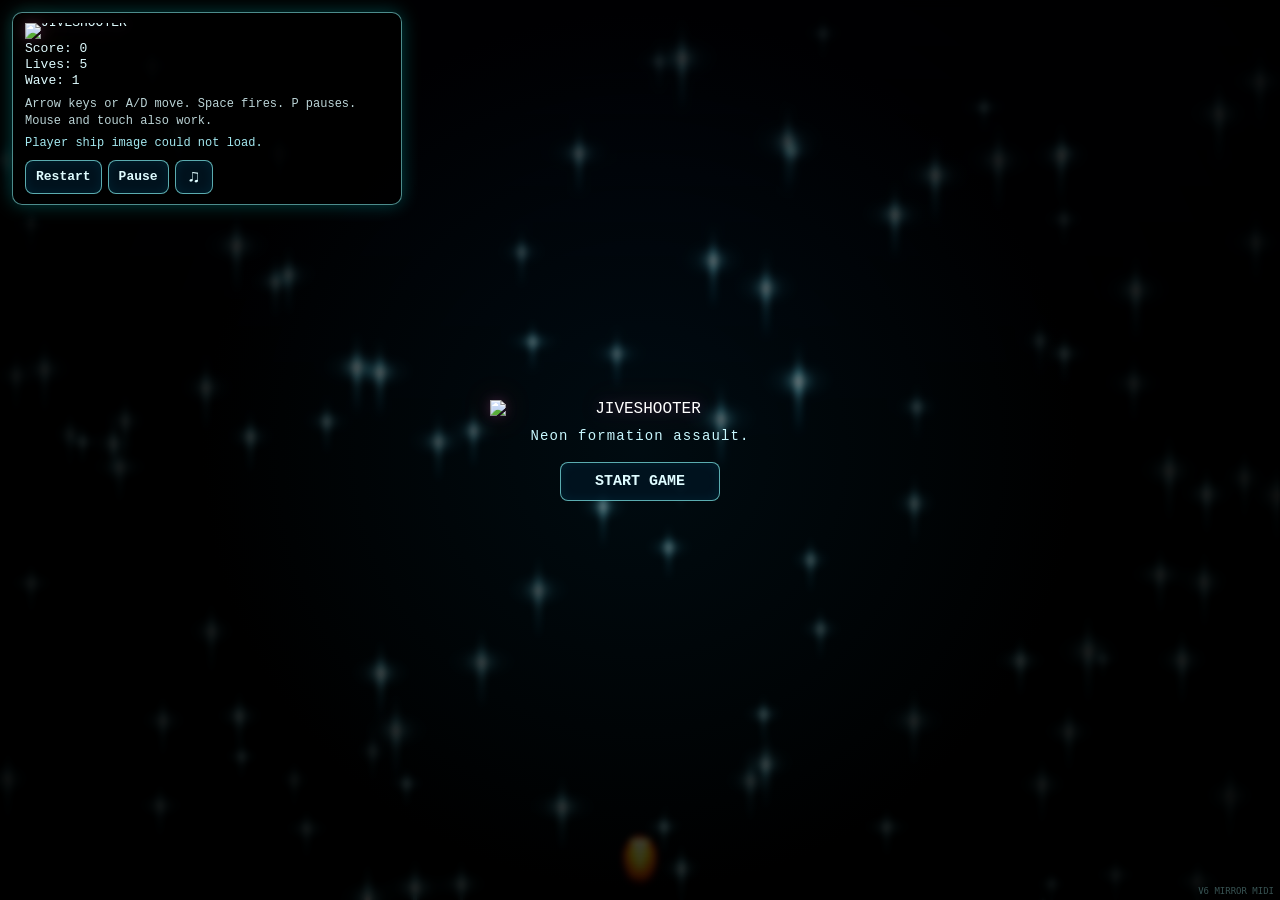
==== commit db4d3606: "Add files via upload" ====
--- a/index.html
+++ b/index.html
@@ -6,7 +6,7 @@
   <meta name="theme-color" content="#00040e">
   <title>JIVESHOOTER</title>
   <style>
-/* JIVESHOOTER V4 GLOW SYNC 2026-08-11 */
+/* JIVESHOOTER V6 MIRROR FORMATION + INLINE MIDI 2026-08-11 */
 html,
 body {
   width: 100%;
@@ -135,6 +135,20 @@
     0 0 15px rgba(0, 255, 255, 0.2);
 }
 
+#music {
+  width: 38px;
+  min-width: 38px;
+  padding-left: 0;
+  padding-right: 0;
+  font-size: 18px;
+  line-height: 1;
+}
+
+#music.musicOff {
+  opacity: .42;
+  filter: grayscale(1);
+}
+
 .panel {
   position: fixed;
   inset: 0;
@@ -205,10 +219,11 @@
         Arrow keys or A/D move. Space fires. P pauses.
         Mouse and touch also work.
       </small>
-      <div id="status">Loading JIVESHOOTER V5 assets...</div>
+      <div id="status">Loading JIVESHOOTER V6 assets...</div>
       <div class="buttons">
         <button id="restart" type="button">Restart</button>
         <button id="pause" type="button">Pause</button>
+        <button id="music" type="button" aria-label="Toggle music" aria-pressed="true" title="Music on">♫</button>
       </div>
     </section>
 
@@ -218,17 +233,333 @@
       <button id="start" type="button">START GAME</button>
     </section>
   </main>
-  <div id="buildMarker" aria-hidden="true">V5 INLINE</div>
+  <div id="buildMarker" aria-hidden="true">V6 MIRROR MIDI</div>
 
   <script>
 (() => {
   "use strict";
 
-  const BUILD = "V4-GLOW-SYNC-20260811";
+  const BUILD = "V6-MIRROR-MIDI-20260811";
 
   const SHIP_URL = "https://i.postimg.cc/T2sMCYPC/spaceship.png";
   const LOGO_URL = "https://i.postimg.cc/7h9pMnYV/JIVESHOOTER.png";
   const LEVEL_URL = "https://i.postimg.cc/Bb0wrNCk/new.png";
+
+  const MIDI_B64 = "TVRoZAAAAAYAAQALAeBNVHJrAAAAGQD/UQMG75EA/1gEBAIYCAD/WQIAAQH/LwBNVHJrAAABlAD/[base64]/y8ATVRyawAAAcsA/[base64]/LwBNVHJrAAADHAD/[base64]/LwBNVHJrAAAC/QD/[base64]/LwBNVHJrAAAEAAD/[base64]/LwBNVHJrAAABTwD/[base64]/y8ATVRyawAAAPcA/[base64]/y8ATVRyawAAANMA/[base64]/y8ATVRyawAAAWkA/[base64]/MFgAgUBbRzBbAIFAWz8wWwCBQF9HMF8AgUBfPzBfAIFAYkcwYgAB/y8A";
+
+  function decodeBase64Bytes(text) {
+    const raw = atob(text);
+    const bytes = new Uint8Array(raw.length);
+    for (let i = 0; i < raw.length; i++) bytes[i] = raw.charCodeAt(i);
+    return bytes;
+  }
+
+  function readVLQ(bytes, ref) {
+    let value = 0;
+    while (ref.pos < bytes.length) {
+      const b = bytes[ref.pos++];
+      value = (value << 7) | (b & 0x7f);
+      if ((b & 0x80) === 0) break;
+    }
+    return value;
+  }
+
+  function parseMidiSong(base64Data) {
+    const bytes = decodeBase64Bytes(base64Data);
+    const view = new DataView(bytes.buffer, bytes.byteOffset, bytes.byteLength);
+    const ascii = (p, n) => String.fromCharCode(...bytes.slice(p, p + n));
+    if (ascii(0, 4) !== "MThd") throw new Error("Invalid MIDI header");
+
+    const headerLength = view.getUint32(4);
+    const trackCount = view.getUint16(10);
+    const division = view.getUint16(12);
+    if (division & 0x8000) throw new Error("SMPTE MIDI timing is not supported");
+
+    let pos = 8 + headerLength;
+    const events = [];
+    let sequence = 0;
+    let maxTick = 0;
+
+    for (let track = 0; track < trackCount; track++) {
+      if (ascii(pos, 4) !== "MTrk") throw new Error("Invalid MIDI track");
+      const length = view.getUint32(pos + 4);
+      pos += 8;
+      const end = pos + length;
+      const ref = { pos };
+      let tick = 0;
+      let running = 0;
+
+      while (ref.pos < end) {
+        tick += readVLQ(bytes, ref);
+        maxTick = Math.max(maxTick, tick);
+
+        let status = bytes[ref.pos];
+        if (status < 0x80) {
+          status = running;
+        } else {
+          ref.pos++;
+          if (status < 0xf0) running = status;
+        }
+
+        if (status === 0xff) {
+          const type = bytes[ref.pos++];
+          const len = readVLQ(bytes, ref);
+          if (type === 0x51 && len === 3) {
+            const tempo = (bytes[ref.pos] << 16) | (bytes[ref.pos + 1] << 8) | bytes[ref.pos + 2];
+            events.push({ tick, kind: "tempo", tempo, sequence: sequence++ });
+          }
+          ref.pos += len;
+          continue;
+        }
+
+        if (status === 0xf0 || status === 0xf7) {
+          ref.pos += readVLQ(bytes, ref);
+          continue;
+        }
+
+        const type = status & 0xf0;
+        const channel = status & 0x0f;
+        const d1 = bytes[ref.pos++];
+        const d2 = (type === 0xc0 || type === 0xd0) ? 0 : bytes[ref.pos++];
+
+        if (type === 0xc0) {
+          events.push({ tick, kind: "program", channel, program: d1, sequence: sequence++ });
+        } else if (type === 0x90 && d2 > 0) {
+          events.push({ tick, kind: "on", channel, note: d1, velocity: d2, sequence: sequence++ });
+        } else if (type === 0x80 || (type === 0x90 && d2 === 0)) {
+          events.push({ tick, kind: "off", channel, note: d1, sequence: sequence++ });
+        }
+      }
+
+      pos = end;
+    }
+
+    const priority = { tempo: 0, program: 1, off: 2, on: 3 };
+    events.sort((a, b) => a.tick - b.tick || priority[a.kind] - priority[b.kind] || a.sequence - b.sequence);
+
+    const tempoEvents = events.filter(e => e.kind === "tempo");
+    if (!tempoEvents.length || tempoEvents[0].tick !== 0) tempoEvents.unshift({ tick: 0, tempo: 500000 });
+
+    function tickToSeconds(tick) {
+      let sec = 0;
+      let lastTick = 0;
+      let tempo = tempoEvents[0].tempo;
+      for (let i = 1; i < tempoEvents.length && tempoEvents[i].tick <= tick; i++) {
+        const e = tempoEvents[i];
+        sec += (e.tick - lastTick) * tempo / 1000000 / division;
+        lastTick = e.tick;
+        tempo = e.tempo;
+      }
+      sec += (tick - lastTick) * tempo / 1000000 / division;
+      return sec;
+    }
+
+    const programs = new Array(16).fill(0);
+    const active = new Map();
+    const notes = [];
+
+    const keyFor = (ch, note) => `${ch}:${note}`;
+
+    for (const event of events) {
+      if (event.kind === "program") {
+        programs[event.channel] = event.program;
+      } else if (event.kind === "on") {
+        const key = keyFor(event.channel, event.note);
+        const stack = active.get(key) || [];
+        stack.push({
+          tick: event.tick,
+          velocity: event.velocity,
+          program: programs[event.channel]
+        });
+        active.set(key, stack);
+      } else if (event.kind === "off") {
+        const key = keyFor(event.channel, event.note);
+        const stack = active.get(key);
+        if (!stack || !stack.length) continue;
+        const start = stack.shift();
+        const startSec = tickToSeconds(start.tick);
+        const endSec = tickToSeconds(event.tick);
+        notes.push({
+          start: startSec,
+          duration: Math.max(.035, endSec - startSec),
+          channel: event.channel,
+          note: event.note,
+          velocity: start.velocity,
+          program: start.program
+        });
+      }
+    }
+
+    notes.sort((a, b) => a.start - b.start);
+    return {
+      notes,
+      duration: Math.max(.25, tickToSeconds(maxTick))
+    };
+  }
+
+  class MidiLoopPlayer {
+    constructor(base64Data) {
+      this.song = parseMidiSong(base64Data);
+      this.enabled = true;
+      this.playing = false;
+      this.ctx = null;
+      this.master = null;
+      this.noiseBuffer = null;
+      this.timer = 0;
+      this.cursor = 0;
+      this.cycleStart = 0;
+      this.activeNodes = new Set();
+    }
+
+    ensureAudio() {
+      if (this.ctx) return;
+      const AudioCtor = window.AudioContext || window.webkitAudioContext;
+      if (!AudioCtor) throw new Error("Web Audio is unavailable");
+      this.ctx = new AudioCtor();
+      this.master = this.ctx.createGain();
+      this.master.gain.value = 0.18;
+      this.master.connect(this.ctx.destination);
+
+      const length = Math.max(1, Math.floor(this.ctx.sampleRate * .18));
+      this.noiseBuffer = this.ctx.createBuffer(1, length, this.ctx.sampleRate);
+      const data = this.noiseBuffer.getChannelData(0);
+      for (let i = 0; i < data.length; i++) data[i] = Math.random() * 2 - 1;
+    }
+
+    waveform(program) {
+      if (program >= 32 && program <= 39) return "sawtooth";
+      if (program >= 80 && program <= 87) return "square";
+      if (program >= 88 && program <= 95) return "triangle";
+      if (program >= 96) return "sawtooth";
+      if (program >= 56 && program <= 63) return "sawtooth";
+      return "triangle";
+    }
+
+    scheduleDrum(note, when, velocity) {
+      const amp = (velocity / 127) * .12;
+      if (note <= 36) {
+        const osc = this.ctx.createOscillator();
+        const gain = this.ctx.createGain();
+        osc.type = "sine";
+        osc.frequency.setValueAtTime(120, when);
+        osc.frequency.exponentialRampToValueAtTime(42, when + .12);
+        gain.gain.setValueAtTime(Math.max(.0001, amp * 1.25), when);
+        gain.gain.exponentialRampToValueAtTime(.0001, when + .14);
+        osc.connect(gain).connect(this.master);
+        osc.start(when);
+        osc.stop(when + .15);
+        this.trackNode(osc);
+        return;
+      }
+
+      const src = this.ctx.createBufferSource();
+      const filter = this.ctx.createBiquadFilter();
+      const gain = this.ctx.createGain();
+      src.buffer = this.noiseBuffer;
+      filter.type = note >= 42 ? "highpass" : "bandpass";
+      filter.frequency.value = note >= 42 ? 4200 : 1700;
+      filter.Q.value = 0.7;
+      gain.gain.setValueAtTime(Math.max(.0001, amp), when);
+      gain.gain.exponentialRampToValueAtTime(.0001, when + (note >= 42 ? .055 : .11));
+      src.connect(filter).connect(gain).connect(this.master);
+      src.start(when);
+      src.stop(when + .13);
+      this.trackNode(src);
+    }
+
+    scheduleTone(noteEvent, when) {
+      const freq = 440 * Math.pow(2, (noteEvent.note - 69) / 12);
+      const osc = this.ctx.createOscillator();
+      const gain = this.ctx.createGain();
+      osc.type = this.waveform(noteEvent.program);
+      osc.frequency.value = freq;
+
+      const isBass = noteEvent.program >= 32 && noteEvent.program <= 39;
+      const amp = (noteEvent.velocity / 127) * (isBass ? .045 : .034);
+      const duration = Math.min(1.35, Math.max(.045, noteEvent.duration));
+      const attack = Math.min(.015, duration * .18);
+      const releaseAt = when + Math.max(attack + .01, duration * .76);
+
+      gain.gain.setValueAtTime(.0001, when);
+      gain.gain.linearRampToValueAtTime(Math.max(.0001, amp), when + attack);
+      gain.gain.setValueAtTime(Math.max(.0001, amp * .84), releaseAt);
+      gain.gain.exponentialRampToValueAtTime(.0001, when + duration);
+
+      osc.connect(gain).connect(this.master);
+      osc.start(when);
+      osc.stop(when + duration + .025);
+      this.trackNode(osc);
+    }
+
+    trackNode(node) {
+      this.activeNodes.add(node);
+      node.addEventListener?.("ended", () => this.activeNodes.delete(node), { once: true });
+    }
+
+    schedule() {
+      if (!this.playing || !this.ctx) return;
+      const now = this.ctx.currentTime;
+      const horizon = now + .16;
+
+      while (this.playing) {
+        while (
+          this.cursor < this.song.notes.length &&
+          this.cycleStart + this.song.notes[this.cursor].start <= horizon
+        ) {
+          const n = this.song.notes[this.cursor++];
+          const when = Math.max(now + .004, this.cycleStart + n.start);
+          if (n.channel === 9) this.scheduleDrum(n.note, when, n.velocity);
+          else this.scheduleTone(n, when);
+        }
+
+        if (this.cursor >= this.song.notes.length && this.cycleStart + this.song.duration <= horizon) {
+          this.cycleStart += this.song.duration;
+          this.cursor = 0;
+          continue;
+        }
+        break;
+      }
+    }
+
+    async start() {
+      if (!this.enabled) return;
+      try {
+        this.ensureAudio();
+        await this.ctx.resume();
+        this.stop(false);
+        this.master.gain.cancelScheduledValues(this.ctx.currentTime);
+        this.master.gain.setValueAtTime(.18, this.ctx.currentTime);
+        this.playing = true;
+        this.cursor = 0;
+        this.cycleStart = this.ctx.currentTime + .055;
+        this.schedule();
+        this.timer = setInterval(() => this.schedule(), 45);
+      } catch (error) {
+        console.warn("MIDI music unavailable:", error);
+      }
+    }
+
+    stop(silence = true) {
+      this.playing = false;
+      if (this.timer) clearInterval(this.timer);
+      this.timer = 0;
+      if (this.ctx && this.master && silence) {
+        this.master.gain.cancelScheduledValues(this.ctx.currentTime);
+        this.master.gain.setValueAtTime(.0001, this.ctx.currentTime);
+      }
+      for (const node of this.activeNodes) {
+        try { node.stop(); } catch (_) {}
+      }
+      this.activeNodes.clear();
+    }
+
+    setEnabled(enabled) {
+      this.enabled = enabled;
+      if (!enabled) this.stop();
+    }
+  }
+
+  const music = new MidiLoopPlayer(MIDI_B64);
 
   const gameCanvas = document.getElementById("gameCanvas");
   const fxCanvas = document.getElementById("fxCanvas");
@@ -244,6 +575,7 @@
   const startButton = document.getElementById("start");
   const restartButton = document.getElementById("restart");
   const pauseButton = document.getElementById("pause");
+  const musicButton = document.getElementById("music");
 
   const TAU = Math.PI * 2;
   const clamp = (v, a, b) => Math.max(a, Math.min(b, v));
@@ -677,9 +1009,10 @@
     invulnerable: 0,
     shootCooldown: 0,
     formationTime: 0,
+    formationReady: false,
     attackCycle: 0,
-    diveTimer: 1.2,
-    enemyShotTimer: 1.5,
+    diveTimer: 99,
+    enemyShotTimer: 99,
     waveFlash: 0,
     waveDelay: 0,
     screenShake: 0
@@ -747,6 +1080,34 @@
     }
   }
 
+  function difficultyForWave(wave) {
+    const w = Math.max(1, wave);
+    return {
+      cols: Math.min(6, w + 2),
+      rows: 2,
+      entrySpeed: Math.min(1.30, .94 + (w - 1) * .075),
+      formationSpeed: Math.min(2.35, 1.38 + (w - 1) * .11),
+      diveInterval: Math.max(1.05, 3.45 - (w - 1) * .31),
+      firstDiveDelay: Math.max(1.25, 3.10 - (w - 1) * .22),
+      shotInterval: Math.max(1.12, 4.65 - (w - 1) * .43),
+      firstShotDelay: Math.max(1.35, 3.75 - (w - 1) * .27),
+      bulletSpeed: Math.min(285, 145 + (w - 1) * 15),
+      aimedChance: Math.min(1, Math.max(0, (w - 1) * .16)),
+      squadSize: w >= 6 ? 2 : 1,
+      bossHp: w >= 3 ? 2 : 1,
+      bulletCap: Math.min(6, 1 + Math.floor(w / 2)),
+      returnSpeed: Math.min(1.75, 1.00 + (w - 1) * .075)
+    };
+  }
+
+  function difficultyName(wave) {
+    if (wave <= 1) return "EASY";
+    if (wave === 2) return "LIGHT";
+    if (wave <= 4) return "MEDIUM";
+    if (wave <= 6) return "HARD";
+    return "INTENSE";
+  }
+
   class Enemy {
     constructor(row, col, cols, index) {
       this.row = row;
@@ -755,15 +1116,19 @@
       this.index = index;
       this.alive = true;
       this.mode = "enter";
-      this.entryDelay = Math.floor(index / 5) * .14 + row * .02;
+      const centerCol = (cols - 1) * .5;
+      const mirrorRank = Math.min(col, cols - 1 - col);
+      const centerExtra = Math.abs(col - centerCol) < .01 ? .18 : 0;
+      this.entryDelay = mirrorRank * .34 + row * .17 + centerExtra;
       this.entryT = 0;
       this.returnT = 0;
       this.diveT = 0;
-      this.diveDuration = 1.28;
+      this.diveDuration = 1.65;
       this.seed = Math.random() * 20;
-      this.color = PALETTE[(row * 2 + col + state.wave - 1) % PALETTE.length];
+      const mirrorColorIndex = Math.min(col, cols - 1 - col);
+      this.color = PALETTE[(row * 2 + mirrorColorIndex + state.wave - 1) % PALETTE.length];
       this.type = row === 0 ? "boss" : (row === 1 ? "wing" : "drone");
-      this.hp = this.type === "boss" ? 2 : 1;
+      this.hp = this.type === "boss" ? difficultyForWave(state.wave).bossHp : 1;
       this.radius = this.type === "boss" ? 12.5 : this.type === "wing" ? 10.5 : 9.5;
       this.x = vw / 2;
       this.y = -80;
@@ -779,8 +1144,9 @@
       const verticalSpacing = clamp(vh / 12.8, 54, 68);
       const width = horizontalSpacing * (this.cols - 1);
 
-      const sweep = Math.sin(state.formationTime * 2.45) * Math.min(68, Math.max(26, (vw - width - 90) * .30));
-      const bob = Math.sin(state.formationTime * 4.90) * 2.2;
+      const diff = difficultyForWave(state.wave);
+      const sweep = Math.sin(state.formationTime * diff.formationSpeed) * Math.min(68, Math.max(26, (vw - width - 90) * .30));
+      const bob = Math.sin(state.formationTime * diff.formationSpeed * 2.0) * 2.2;
       const x = vw / 2 - width / 2 + this.col * horizontalSpacing + sweep;
       const y = clamp(116 + this.row * verticalSpacing, 100, vh * .39) + bob;
       return { x, y };
@@ -795,23 +1161,28 @@
           return;
         }
 
-        this.entryT += dt * (1.32 + Math.min(.38, state.wave * .018));
+        const diff = difficultyForWave(state.wave);
+        this.entryT += dt * diff.entrySpeed;
         const t = clamp(this.entryT, 0, 1);
         const e = easeInOut(t);
         const slot = this.slotPosition(now);
 
-        const group = Math.floor(this.index / 5);
-        const lane = this.index % 5;
-        const side = group % 2 === 0 ? -1 : 1;
-        const startX = vw / 2 + side * Math.min(vw * .34, 290) + (lane - 2) * 20;
-        const startY = -55 - lane * 12;
-        const controlX = vw / 2 - side * Math.min(125, vw * .14);
-        const controlY = clamp(vh * .18, 88, 150);
+        const centerCol = (this.cols - 1) * .5;
+        let side = this.col < centerCol ? -1 : this.col > centerCol ? 1 : (this.row % 2 === 0 ? -1 : 1);
+        const laneDistance = Math.abs(this.col - centerCol);
+        const startX = vw / 2 + side * Math.min(vw * .40, 330);
+        const startY = -62 - this.row * 24 - laneDistance * 10;
+        const controlX = vw / 2 + side * Math.min(vw * .25, 205);
+        const controlY = clamp(vh * .12 + this.row * 18, 72, 130);
 
         const omt = 1 - e;
-        this.x = omt * omt * startX + 2 * omt * e * controlX + e * e * slot.x;
-        this.y = omt * omt * startY + 2 * omt * e * controlY + e * e * slot.y;
-        this.angle = Math.sin(t * Math.PI) * side * 1.55;
+        const baseX = omt * omt * startX + 2 * omt * e * controlX + e * e * slot.x;
+        const baseY = omt * omt * startY + 2 * omt * e * controlY + e * e * slot.y;
+        const mirrorLoop = Math.sin(t * Math.PI * 2) * side * (42 + laneDistance * 7) * (1 - e);
+
+        this.x = baseX + mirrorLoop;
+        this.y = baseY + Math.sin(t * Math.PI) * 34 * (1 - e);
+        this.angle = Math.sin(t * Math.PI * 2) * side * .95;
 
         if (t >= 1) {
           this.mode = "formation";
@@ -874,7 +1245,8 @@
 
           if (!this.shotLatch && p > .42) {
             this.shotLatch = true;
-            fireEnemyBullet(this, true);
+            const diff = difficultyForWave(state.wave);
+            if (Math.random() < diff.aimedChance) fireEnemyBullet(this, true);
           }
         } else {
           this.mode = "return";
@@ -887,7 +1259,7 @@
       }
 
       if (this.mode === "return") {
-        this.returnT += dt * 1.25;
+        this.returnT += dt * difficultyForWave(state.wave).returnSpeed;
         const t = clamp(this.returnT, 0, 1);
         const e = easeInOut(t);
         const slot = this.slotPosition(now);
@@ -913,7 +1285,7 @@
       if (!this.alive || this.mode !== "formation") return false;
       this.mode = "dive";
       this.diveT = -delay;
-      this.diveDuration = Math.max(.92, 1.22 - state.wave * .014);
+      this.diveDuration = Math.max(.86, 1.72 - (state.wave - 1) * .085);
       this.diveStart = { x: this.x, y: this.y };
       const side = this.x < vw * .5 ? -1 : 1;
       this.diveTarget = {
@@ -944,24 +1316,26 @@
     enemyBullets.length = 0;
     bullets.length = 0;
 
-    const cols = 5;
-    const rows = 2;
+    const diff = difficultyForWave(state.wave);
+    const cols = diff.cols;
+    const rows = diff.rows;
     let index = 0;
 
     for (let row = 0; row < rows; row++) {
       for (let col = 0; col < cols; col++) {
-        const enemy = new Enemy(row, col, cols, index++);
-        enemies.push(enemy);
+        enemies.push(new Enemy(row, col, cols, index++));
       }
     }
 
     state.formationTime = 0;
+    state.formationReady = false;
     state.attackCycle = 0;
-    state.diveTimer = Math.max(.68, 1.18 - state.wave * .018);
-    state.enemyShotTimer = 1.2;
+    state.diveTimer = 99;
+    state.enemyShotTimer = 99;
     state.waveDelay = 0;
     state.waveFlash = 1.55;
     glow.clear();
+    statusEl.textContent = `${BUILD} · Wave ${state.wave} ${difficultyName(state.wave)} · formation entering`;
     updateHud();
   }
 
@@ -983,16 +1357,17 @@
   }
 
   function fireEnemyBullet(enemy, aimed = false) {
-    if (!enemy || !enemy.alive || enemyBullets.length > 3 + Math.min(2, state.wave)) return;
+    const diff = difficultyForWave(state.wave);
+    if (!enemy || !enemy.alive || enemyBullets.length >= diff.bulletCap) return;
 
     let angle;
     if (aimed) {
       angle = Math.atan2(player.y - enemy.y, player.x - enemy.x);
     } else {
-      angle = Math.PI / 2 + rand(-.20, .20);
-    }
-
-    const speed = 205 + state.wave * 8;
+      angle = Math.PI / 2 + rand(-.16, .16);
+    }
+
+    const speed = diff.bulletSpeed;
     enemyBullets.push({
       x: enemy.x,
       y: enemy.y + enemy.radius * .7,
@@ -1008,9 +1383,11 @@
     const ready = enemies.filter(e => e.alive && e.mode === "formation" && e.row <= 1);
     if (!ready.length) return;
 
+    const diff = difficultyForWave(state.wave);
     state.attackCycle++;
     const sideLeft = state.attackCycle % 2 === 1;
-    const preferred = sideLeft ? 0 : 4;
+    const maxCol = Math.max(...ready.map(e => e.cols - 1));
+    const preferred = sideLeft ? 0 : maxCol;
 
     ready.sort((a, b) => {
       const da = Math.abs(a.col - preferred) + a.row * .22;
@@ -1018,12 +1395,11 @@
       return da - db;
     });
 
-    const squadSize = state.wave >= 5 ? 2 : 1;
-    const squad = ready.slice(0, Math.min(squadSize, ready.length));
+    const squad = ready.slice(0, Math.min(diff.squadSize, ready.length));
     const mid = (squad.length - 1) * .5;
 
     squad.forEach((enemy, i) => {
-      enemy.startDive(i * .075, (i - mid) * 34);
+      enemy.startDive(i * .09, (i - mid) * 38);
     });
   }
 
@@ -1032,6 +1408,9 @@
     livesEl.textContent = state.lives;
     waveEl.textContent = state.wave;
     pauseButton.textContent = state.paused && state.running && !state.gameOver ? "Resume" : "Pause";
+    musicButton.classList.toggle("musicOff", !music.enabled);
+    musicButton.setAttribute("aria-pressed", music.enabled ? "true" : "false");
+    musicButton.title = music.enabled ? "Music on" : "Music off";
   }
 
   function hitPlayer() {
@@ -1046,6 +1425,7 @@
       state.lives = 0;
       state.gameOver = true;
       state.paused = true;
+      music.stop();
       statusEl.textContent = `GAME OVER. Final score: ${state.score}`;
       updateHud();
     }
@@ -1081,8 +1461,6 @@
     state.shootCooldown -= dt;
     state.invulnerable -= dt;
     state.formationTime += dt;
-    state.diveTimer -= dt;
-    state.enemyShotTimer -= dt;
     state.waveFlash -= dt;
     state.screenShake -= dt;
 
@@ -1102,15 +1480,29 @@
 
     for (const enemy of enemies) enemy.update(dt, now);
 
-    if (state.diveTimer <= 0) {
-      pickDiver();
-      state.diveTimer = Math.max(.64, 1.24 - state.wave * .018);
-    }
-
-    if (state.enemyShotTimer <= 0) {
-      const shooters = enemies.filter(e => e.alive && e.mode === "formation" && e.y < vh * .58);
-      if (shooters.length) fireEnemyBullet(shooters[(Math.random() * shooters.length) | 0], false);
-      state.enemyShotTimer = Math.max(.72, 1.48 - state.wave * .028);
+    const diff = difficultyForWave(state.wave);
+    if (!state.formationReady) {
+      const allArrived = enemies.length > 0 && enemies.every(e => !e.alive || e.mode === "formation");
+      if (allArrived) {
+        state.formationReady = true;
+        state.diveTimer = diff.firstDiveDelay;
+        state.enemyShotTimer = diff.firstShotDelay;
+        statusEl.textContent = `${BUILD} · Wave ${state.wave} ${difficultyName(state.wave)} · ${enemies.filter(e => e.alive).length} enemies`;
+      }
+    } else {
+      state.diveTimer -= dt;
+      state.enemyShotTimer -= dt;
+
+      if (state.diveTimer <= 0) {
+        pickDiver();
+        state.diveTimer = diff.diveInterval;
+      }
+
+      if (state.enemyShotTimer <= 0) {
+        const shooters = enemies.filter(e => e.alive && e.mode === "formation" && e.y < vh * .58);
+        if (shooters.length) fireEnemyBullet(shooters[(Math.random() * shooters.length) | 0], false);
+        state.enemyShotTimer = diff.shotInterval;
+      }
     }
 
     for (const bullet of bullets) {
@@ -1579,15 +1971,28 @@
     blasts.length = 0;
 
     spawnWave();
-    statusEl.textContent = `${BUILD} · Formation online · 10 glow enemies`;
     startPanel.classList.add("hidden");
+    if (music.enabled) music.start();
     updateHud();
   }
 
   function togglePause() {
     if (!state.running || state.gameOver) return;
     state.paused = !state.paused;
-    statusEl.textContent = state.paused ? `${BUILD} · Paused` : `${BUILD} · Formation online · 10 glow enemies`;
+    if (state.paused) {
+      music.stop();
+      statusEl.textContent = `${BUILD} · Paused`;
+    } else {
+      if (music.enabled) music.start();
+      const diff = difficultyForWave(state.wave);
+      statusEl.textContent = `${BUILD} · Wave ${state.wave} ${difficultyName(state.wave)} · ${diff.cols * diff.rows} enemies`;
+    }
+    updateHud();
+  }
+
+  function toggleMusic() {
+    music.setEnabled(!music.enabled);
+    if (music.enabled && state.running && !state.paused && !state.gameOver) music.start();
     updateHud();
   }
 
@@ -1656,6 +2061,7 @@
   startButton.addEventListener("click", resetGame);
   restartButton.addEventListener("click", resetGame);
   pauseButton.addEventListener("click", togglePause);
+  musicButton.addEventListener("click", toggleMusic);
 
   addEventListener("resize", resize);
   addEventListener("keydown", onKeyDown, { capture: true });
@@ -1665,6 +2071,14 @@
   gameCanvas.addEventListener("pointermove", onPointerMove);
   gameCanvas.addEventListener("pointerup", onPointerUp);
   gameCanvas.addEventListener("pointercancel", onPointerUp);
+
+  document.addEventListener("visibilitychange", () => {
+    if (document.hidden) {
+      music.stop();
+    } else if (music.enabled && state.running && !state.paused && !state.gameOver) {
+      music.start();
+    }
+  });
 
   async function boot() {
     resize();
@@ -1689,8 +2103,8 @@
       statusEl.textContent = "Logo image could not load.";
     } else {
       statusEl.textContent = levelReady
-        ? `${BUILD} · Ready · 10 glow enemies`
-        : `${BUILD} · Ready · level overlay unavailable`;
+        ? `${BUILD} · Ready · music armed`
+        : `${BUILD} · Ready · music armed · level overlay unavailable`;
     }
 
     cancelAnimationFrame(raf);
